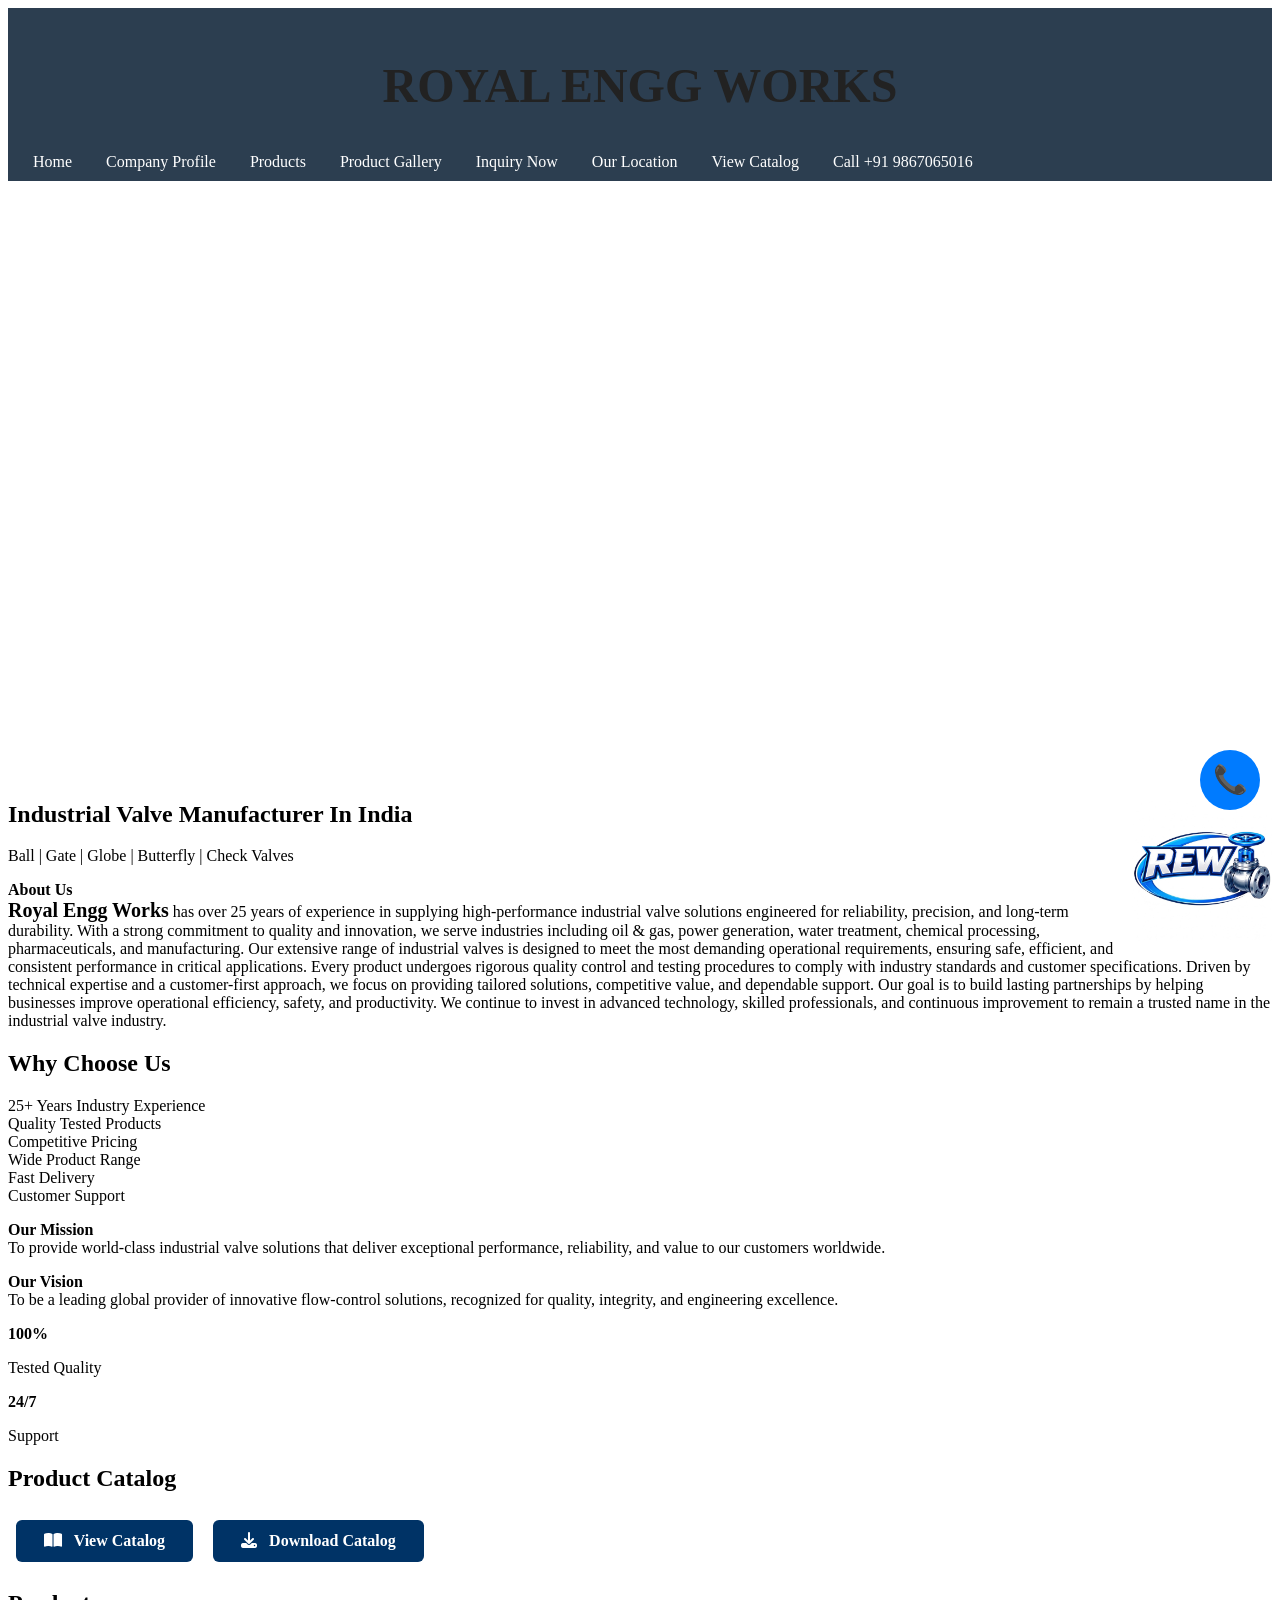
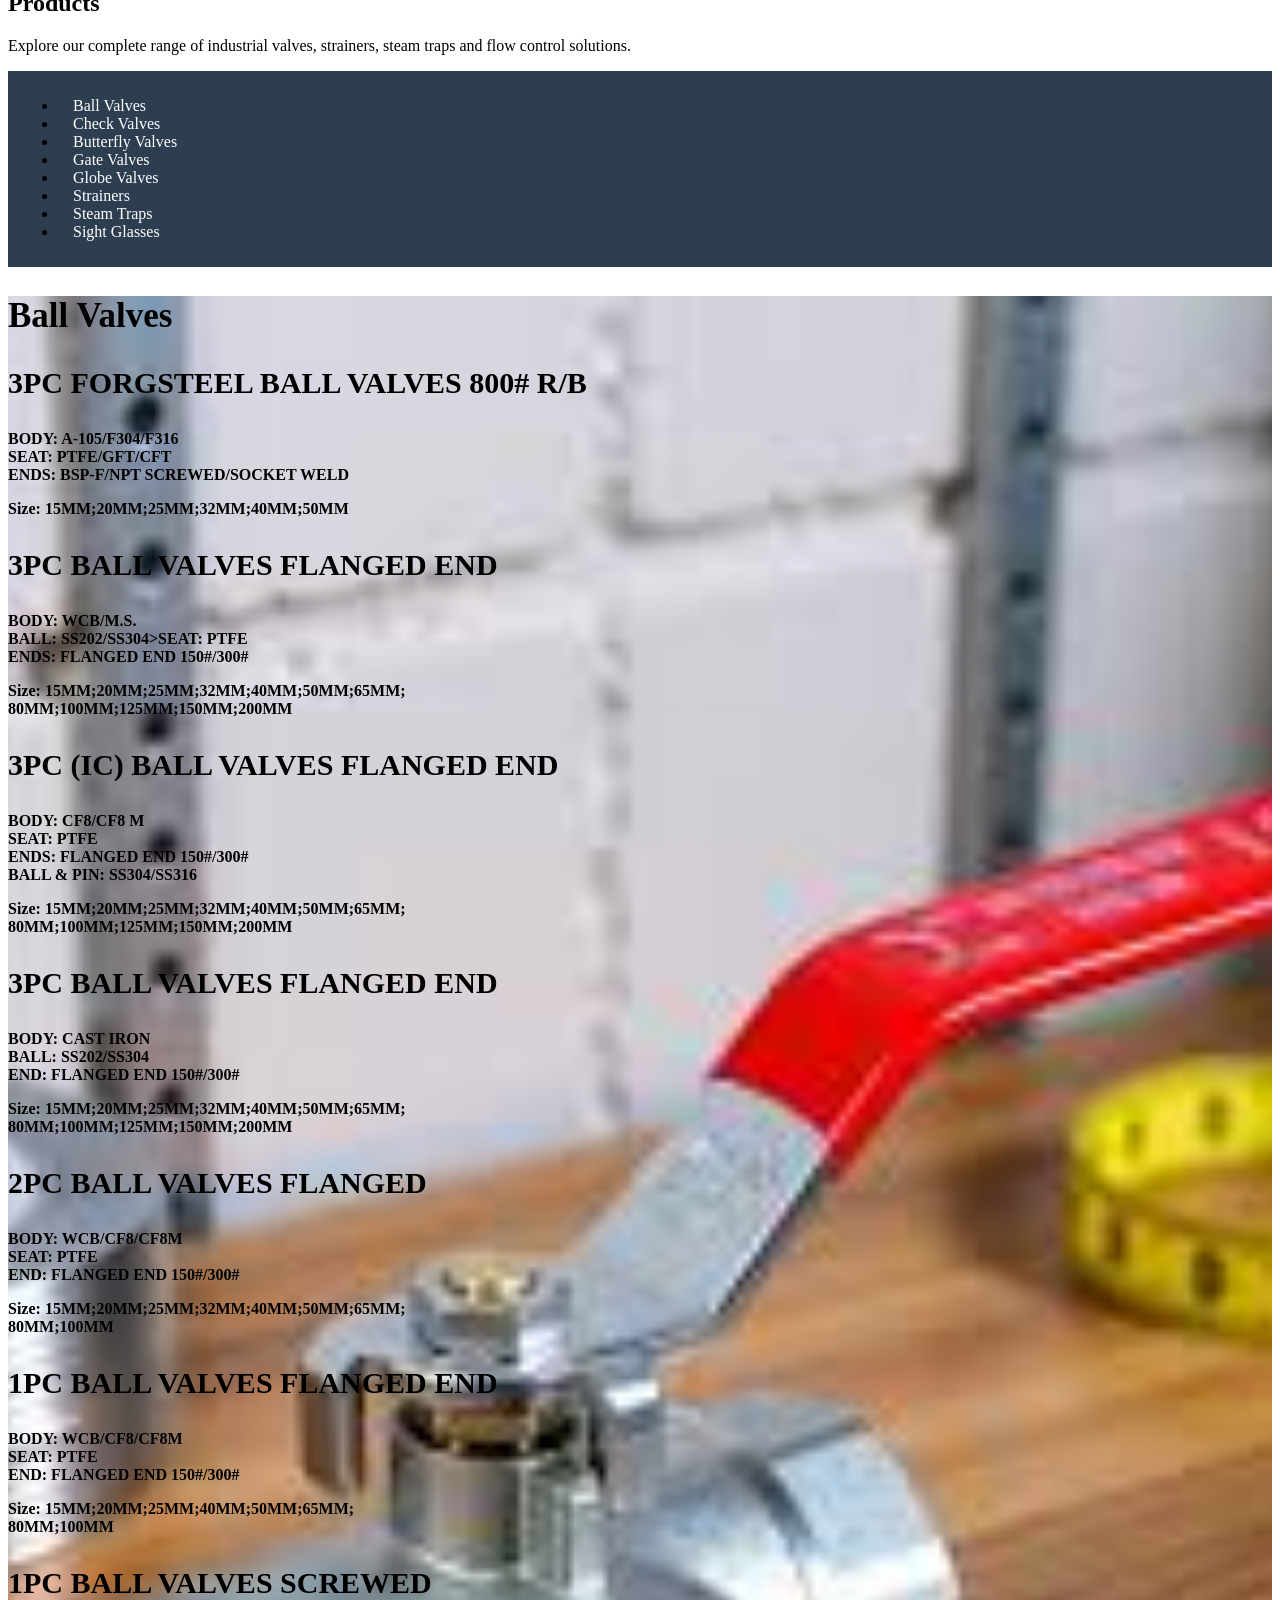
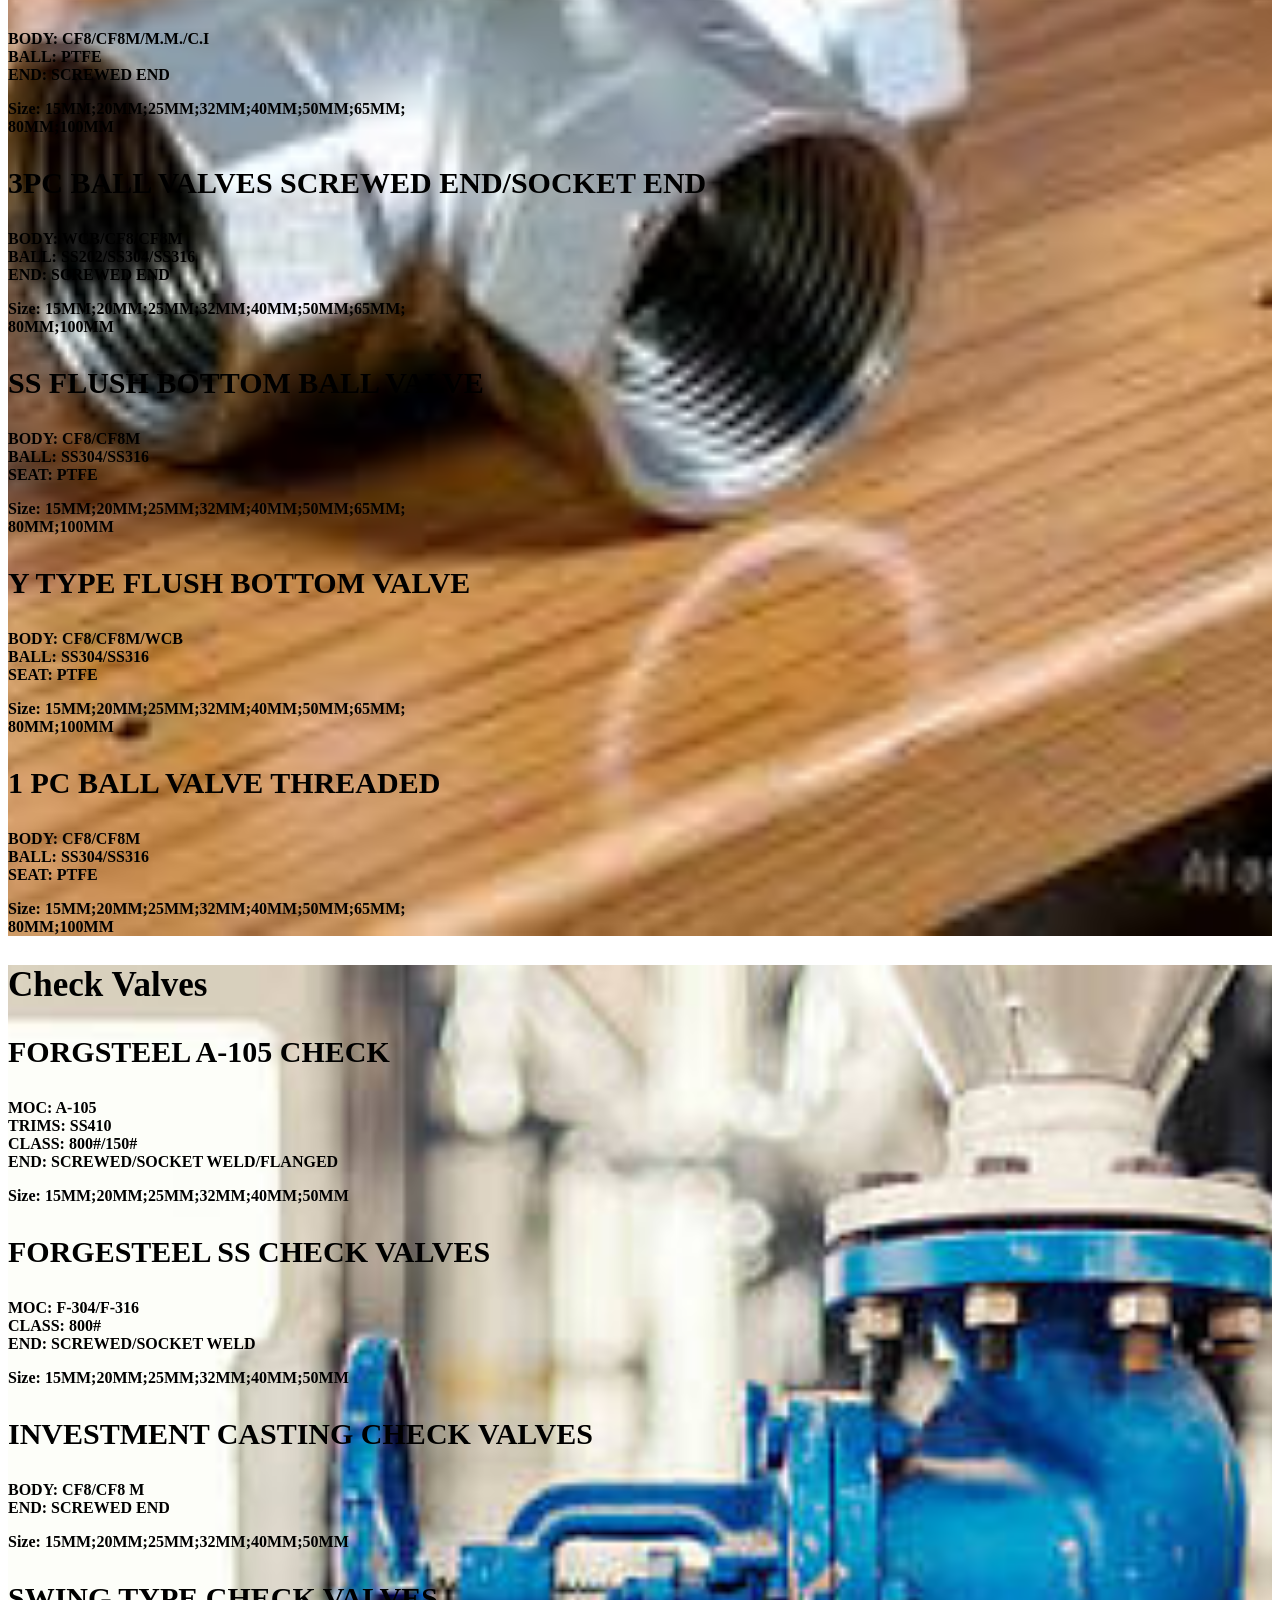
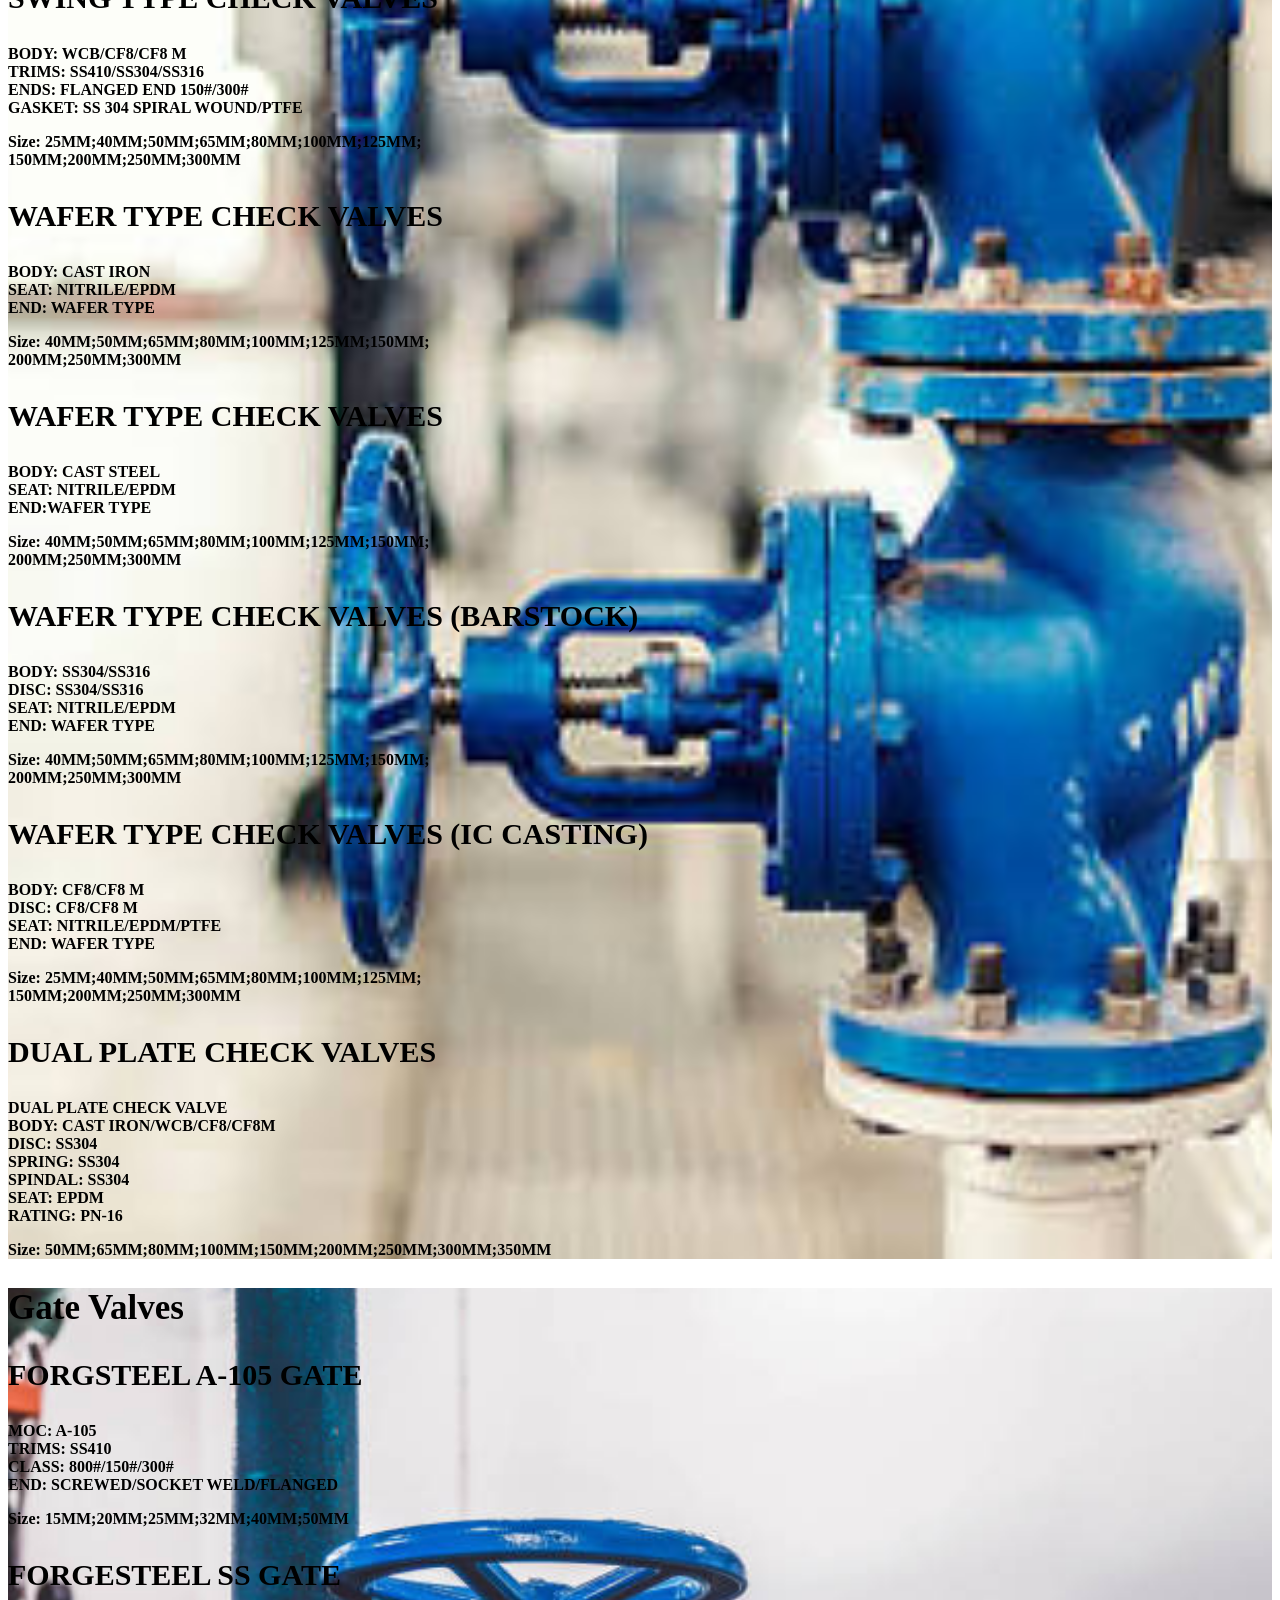
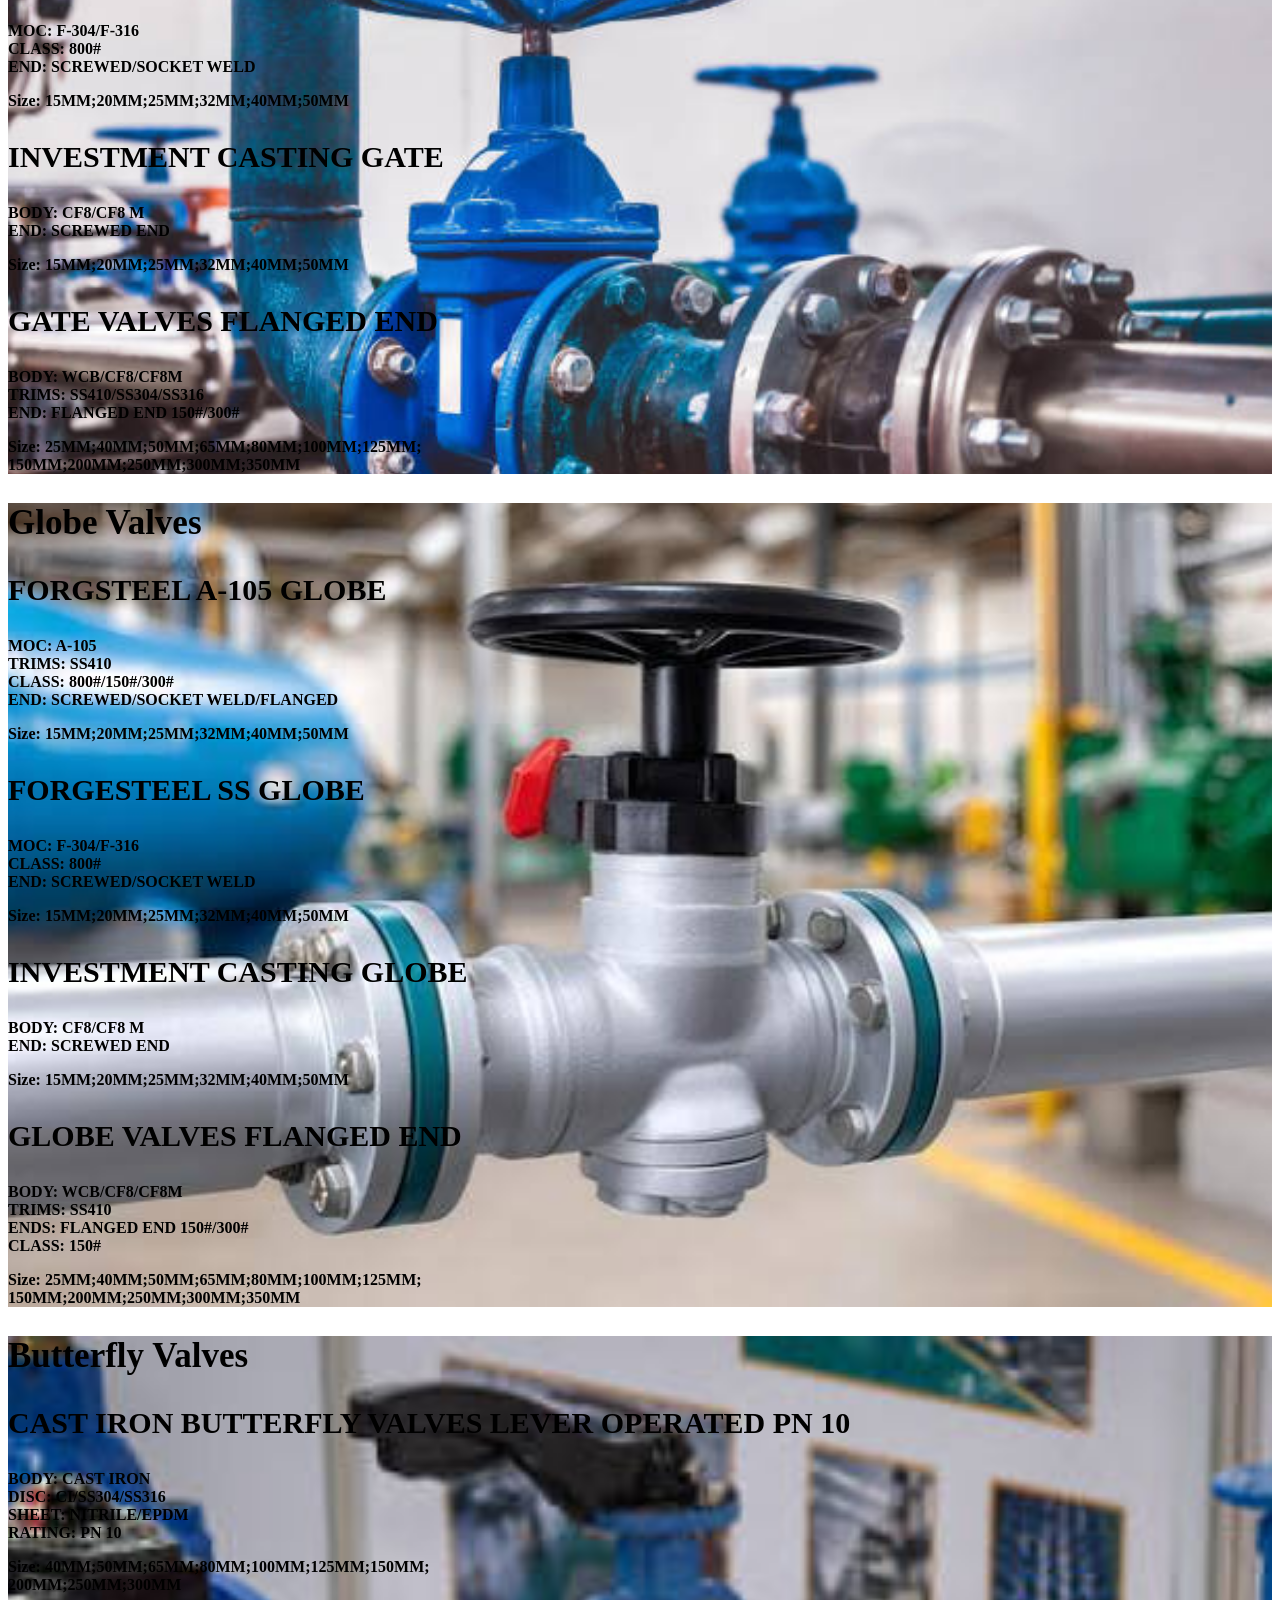
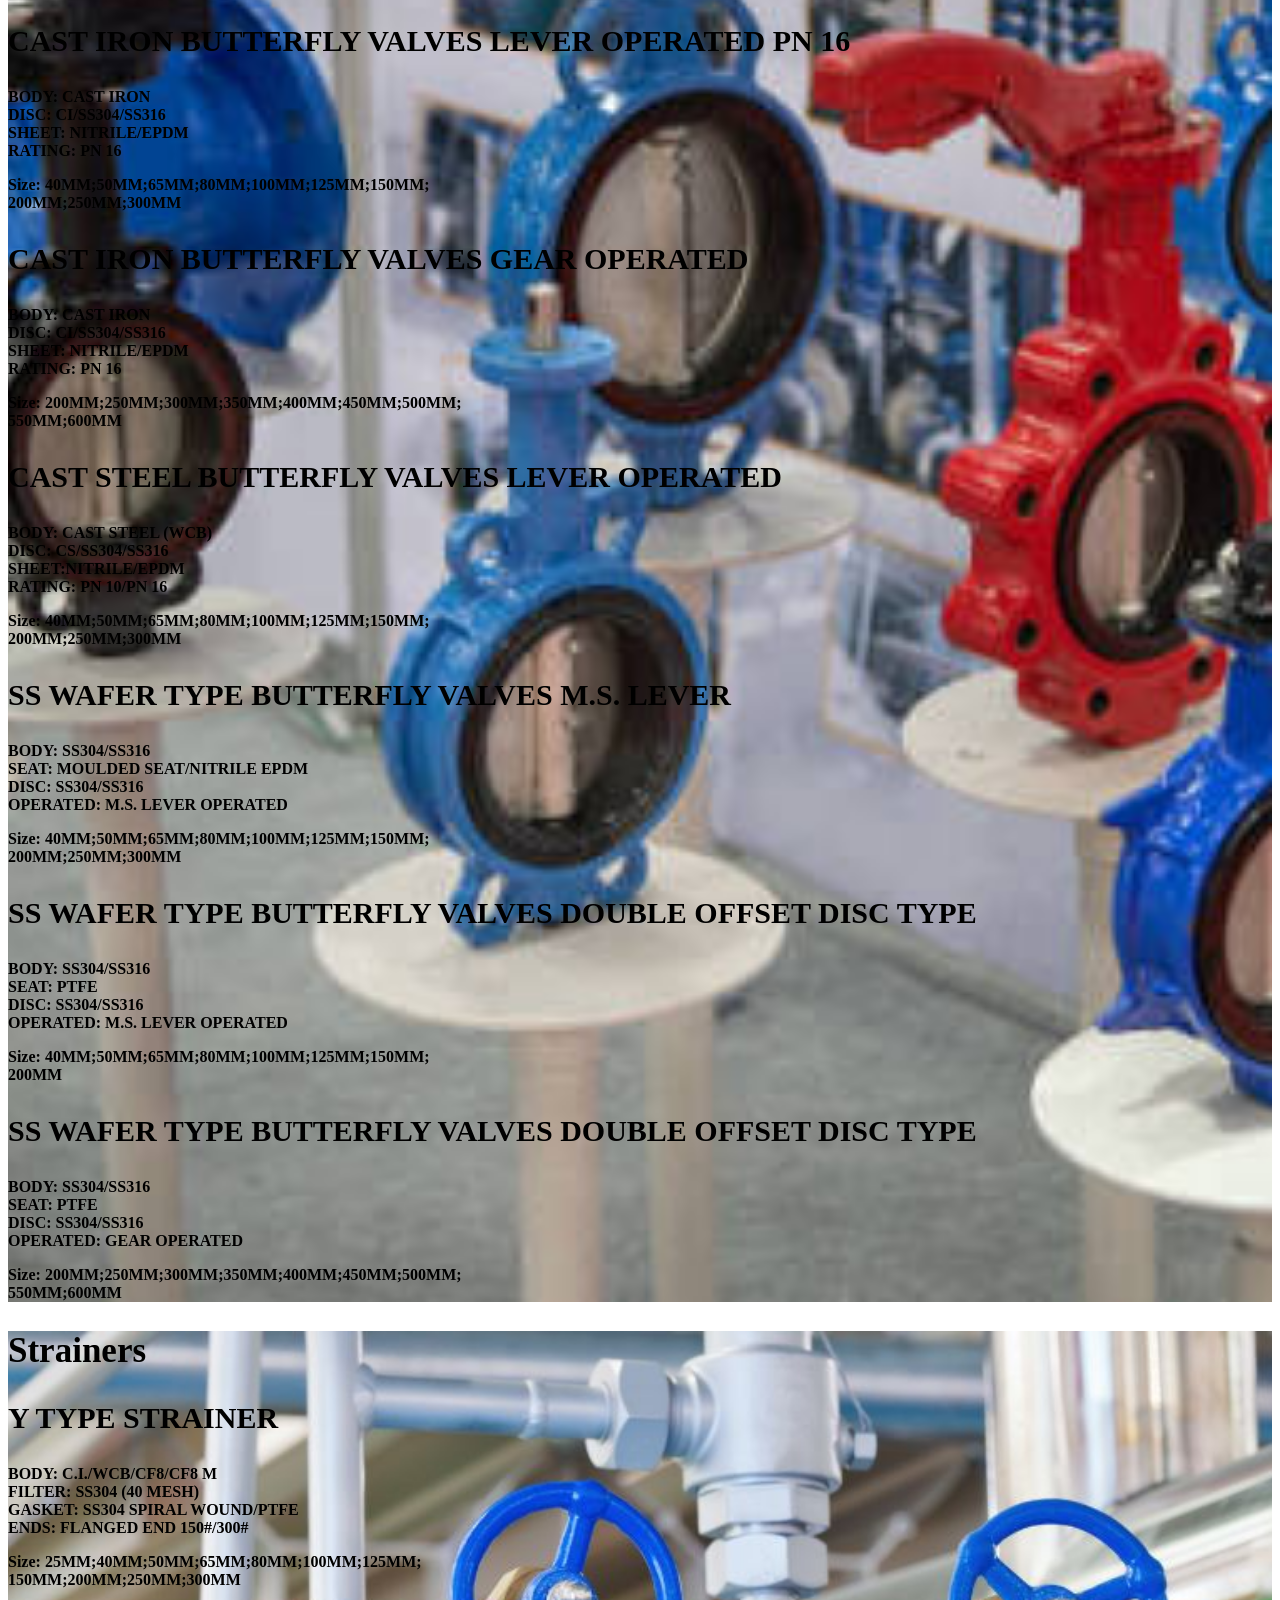
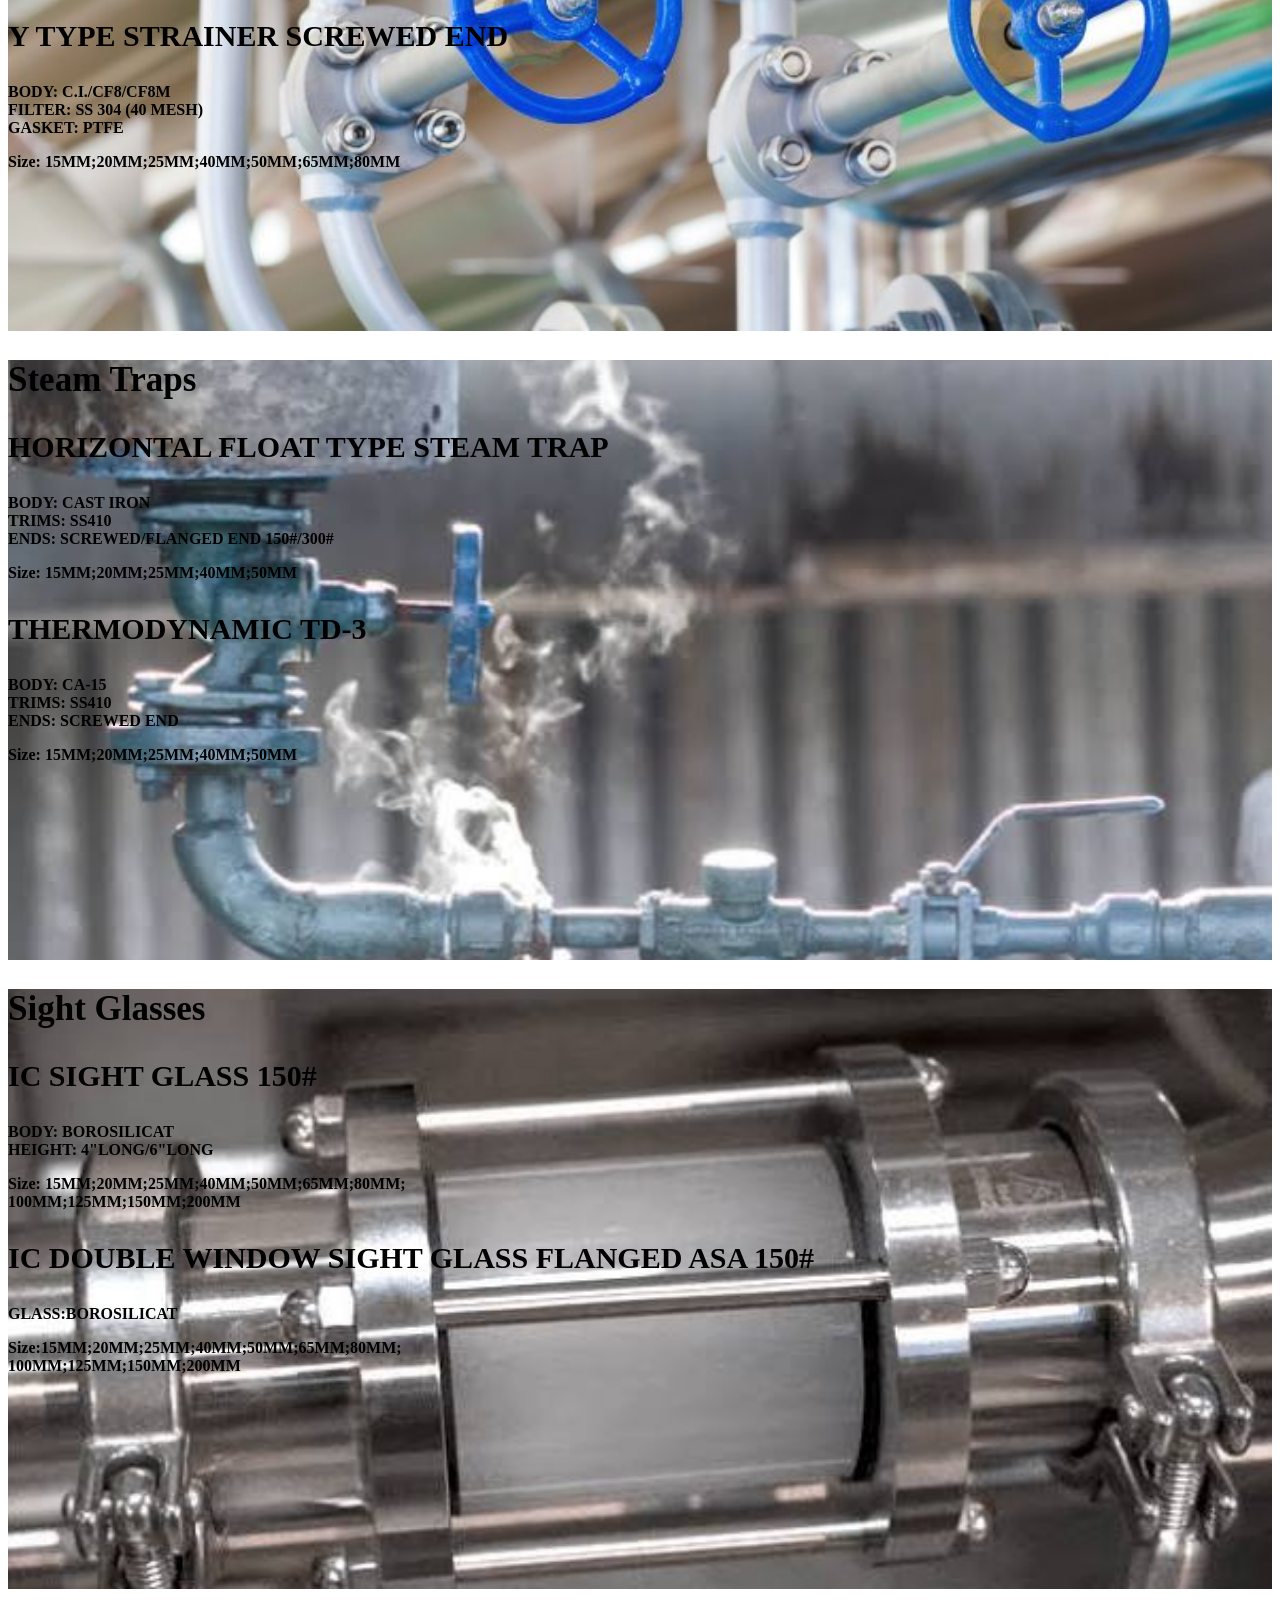
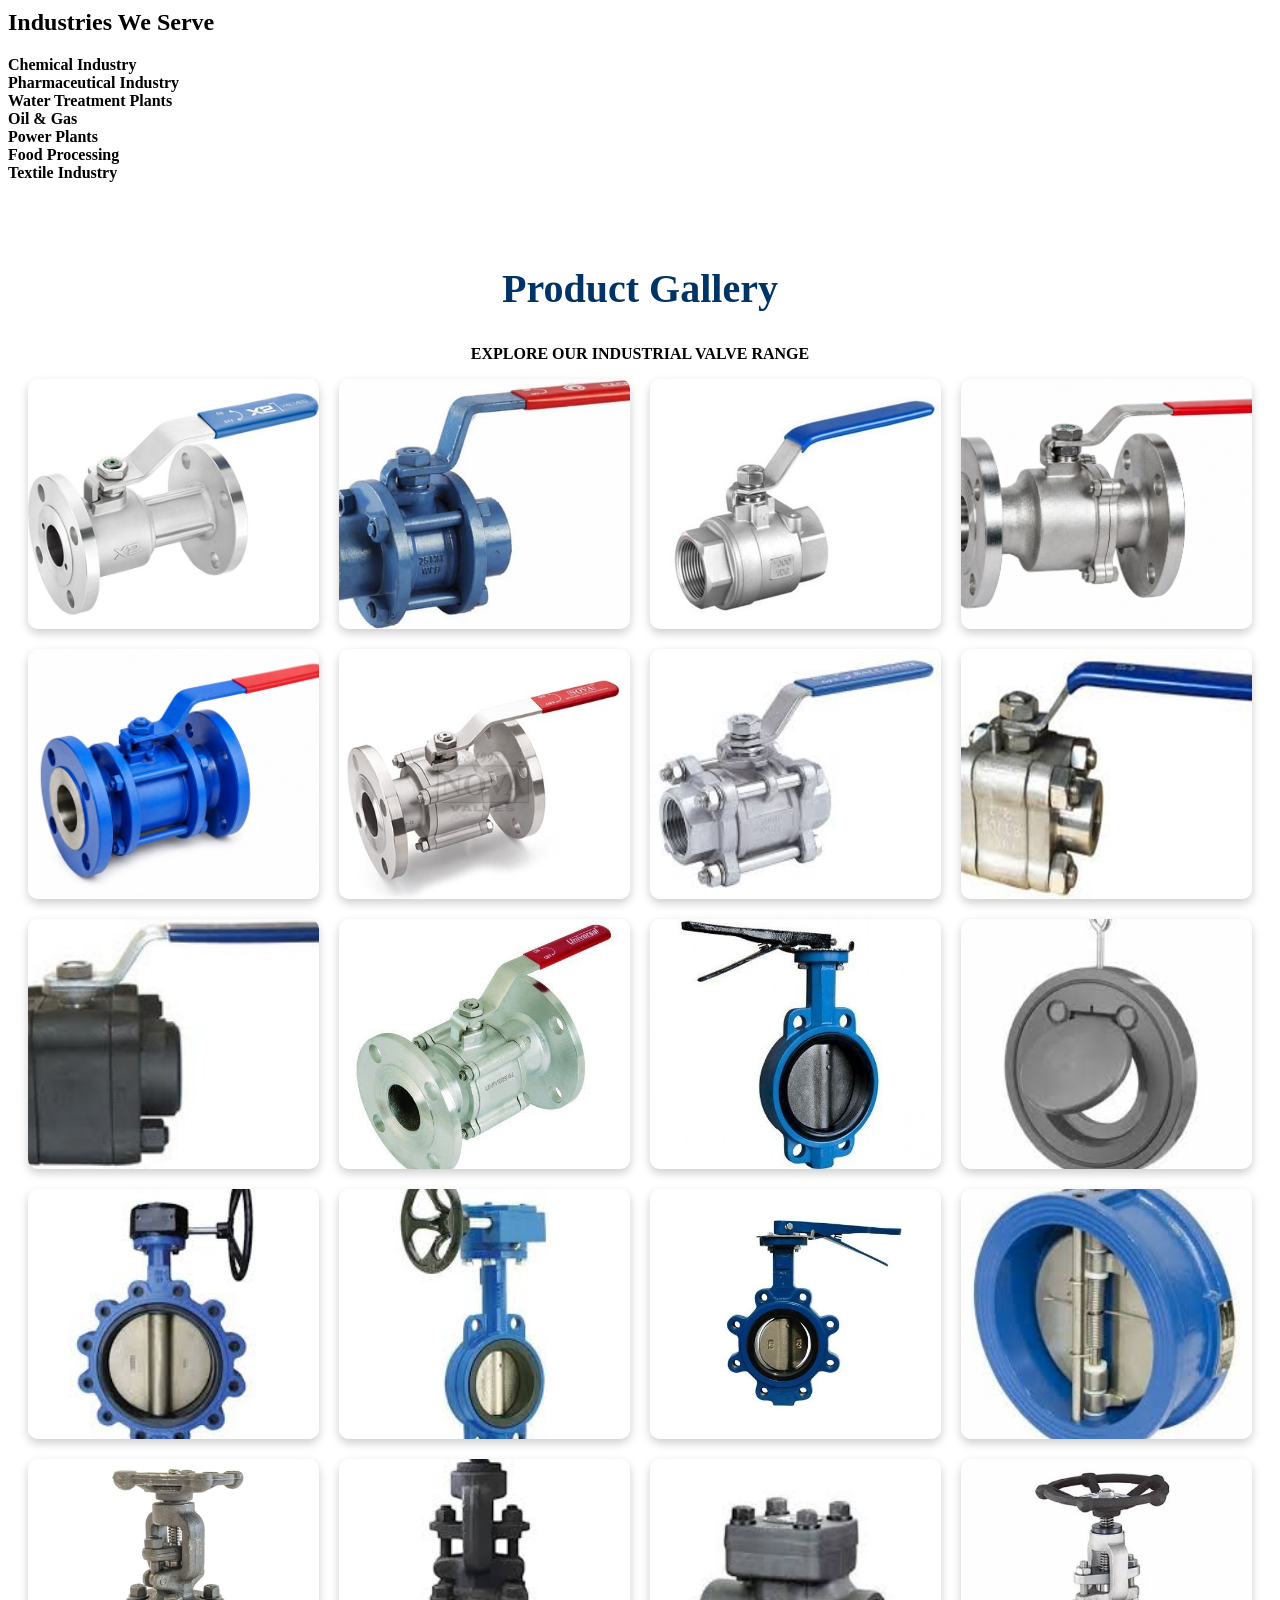
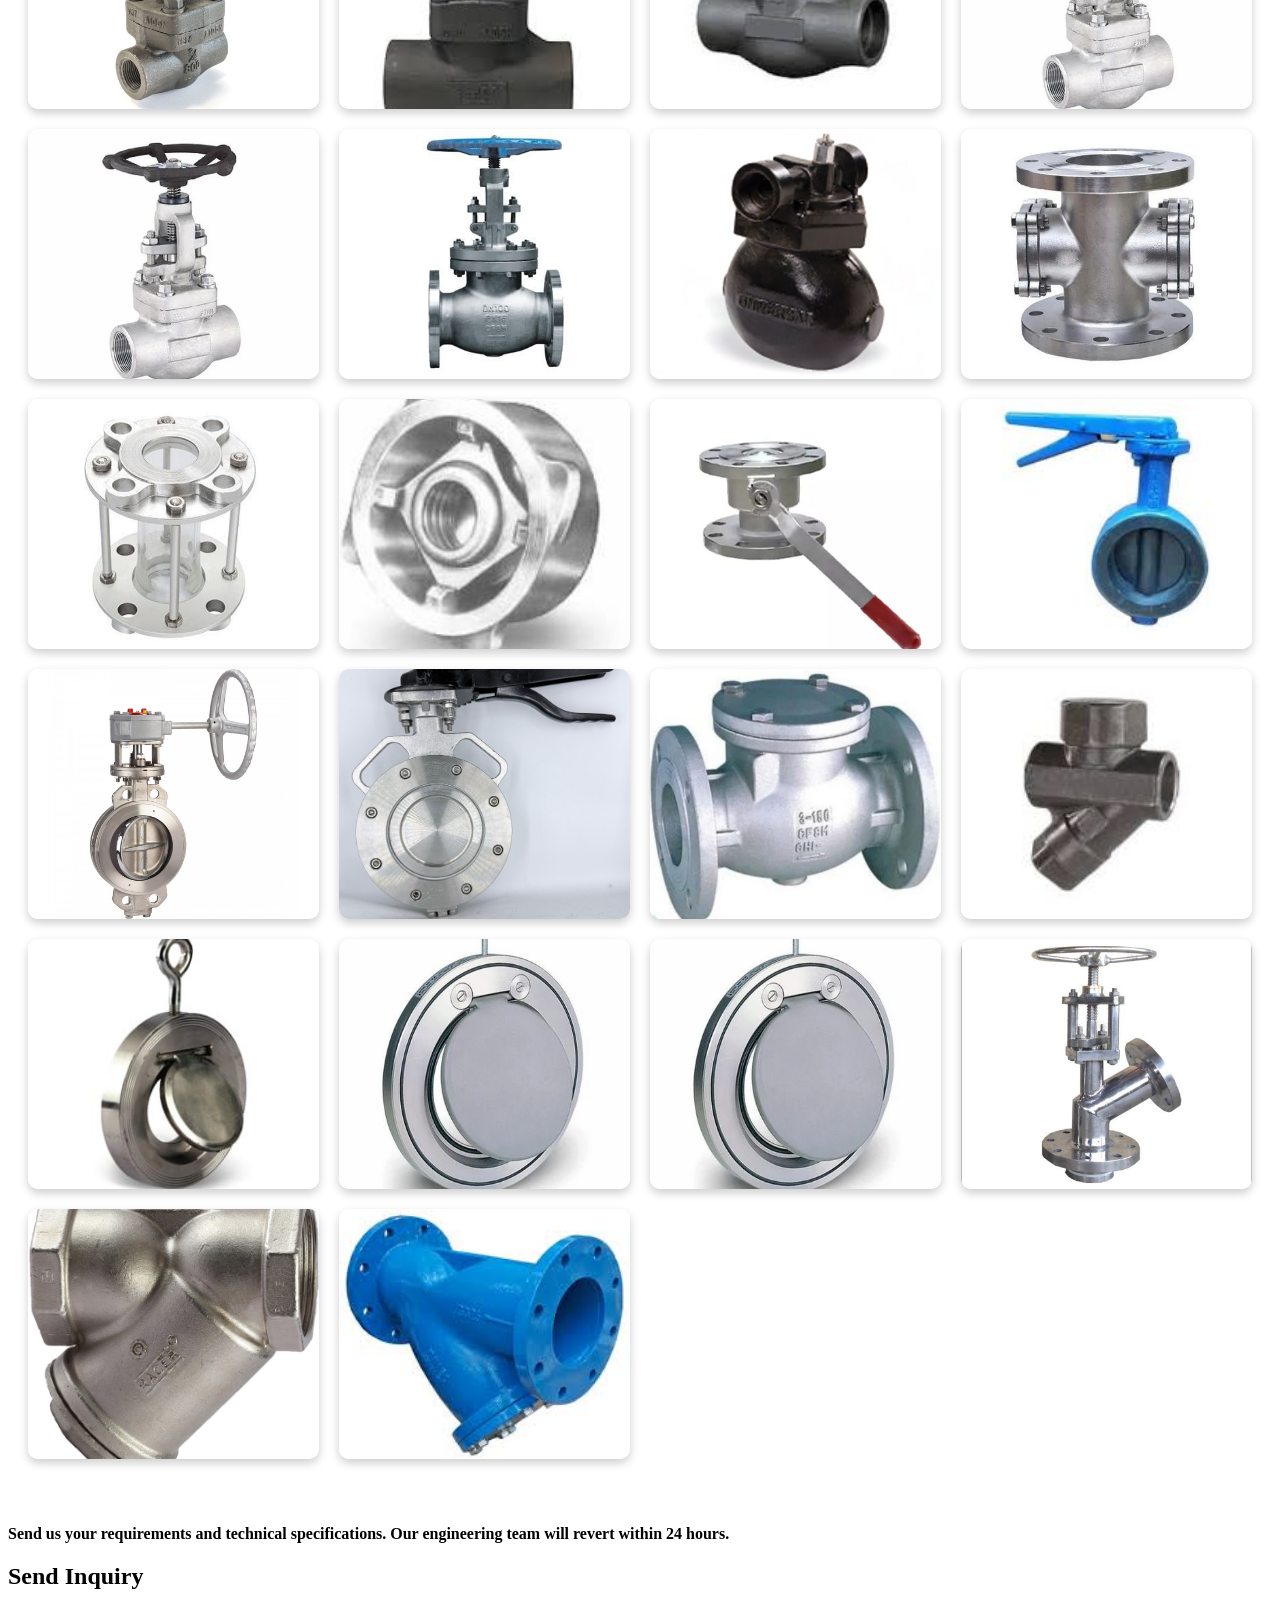
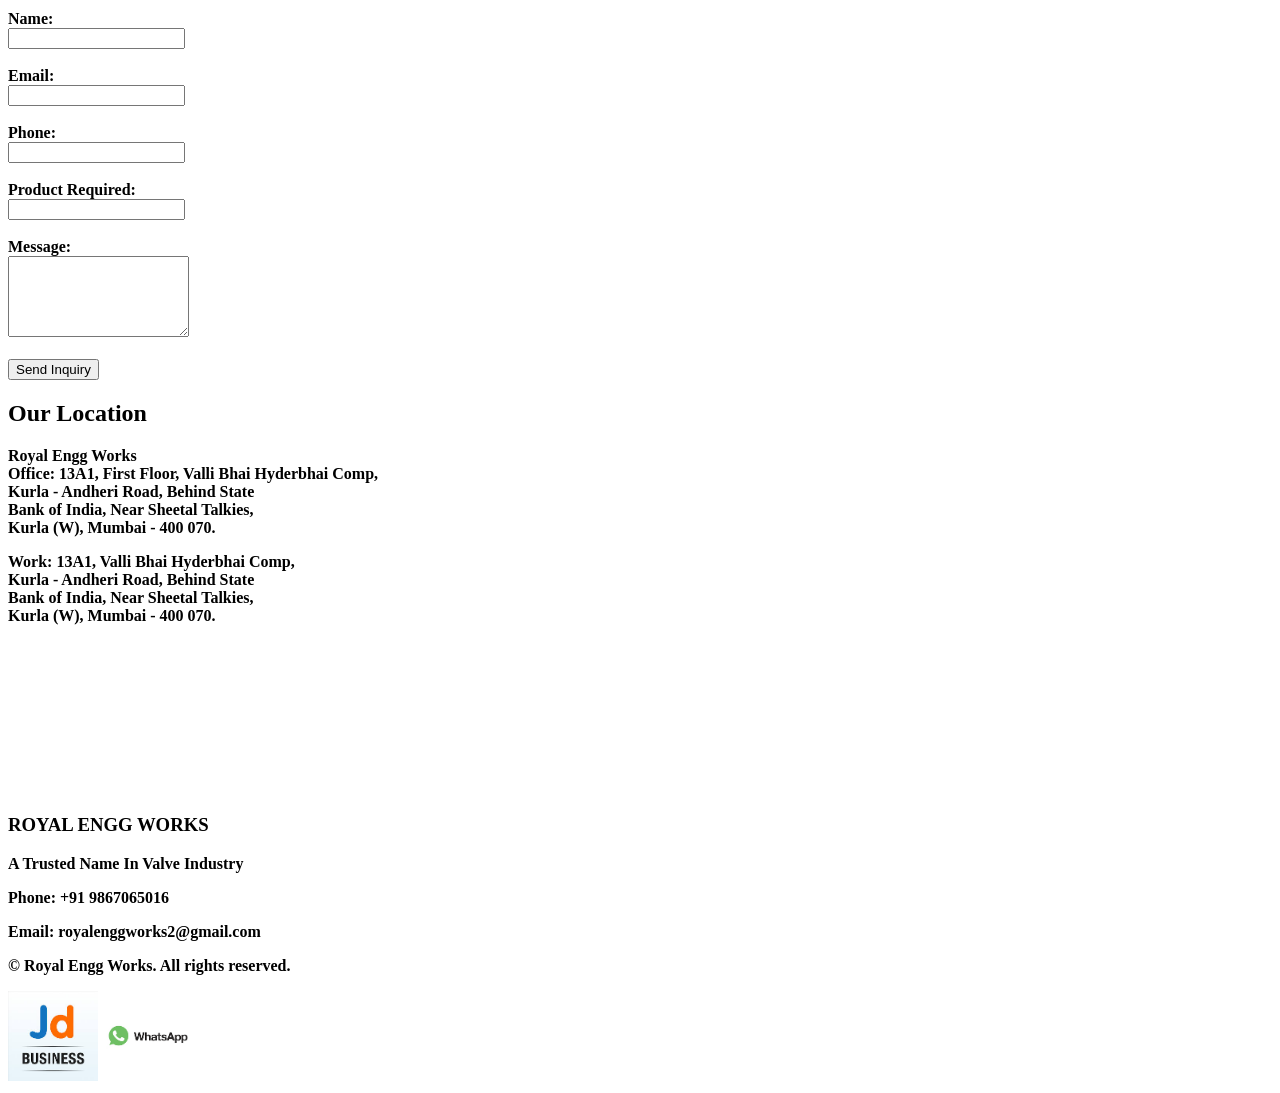
==== company website 2.html @ eeb3edbb "Add files via upload" ====
<!DOCTYPE html>
<html lang="en">
<head>
    <meta charset="UTF-8">
    <meta name="viewport" content="width=device-width, initial-scale=1.0">
    <!-- SEO Ready Meta Tags -->
    <title>Royal Engg Works | Ball,Gate,Globe,Butterfly & Check Valves Manufacturer & Supplier Mumbai</title>
	<link rel="stylesheet" href="style.css">
	<link rel="stylesheet" href="https://cdnjs.cloudflare.com/ajax/libs/font-awesome/6.7.2/css/all.min.css">
    <meta name="description" content="Royal Engg Works manufactures high-performance industrial valves including Ball, Gate, Globe, and Check valves. Contact us at +91 9867065016.">
	<meta name="keywords" content="Industrial Valves, Ball Valve, Gate Valve, Globe Valve, Check Valve, Butterfly Valve, Mumbai, India">
    <!-- Clean font for engineering & corporate sites -->
    <link href="https://fonts.googleapis.com/css2?family=Cabinet+Grotesk:wght@700&family=Inter:wght@400;500;600&display=swap" rel="stylesheet">
</head>
    <script>
function sendWhatsApp() {

    var name = document.getElementById("name").value;
    var email = document.getElementById("email").value;
    var phone = document.getElementById("phone").value;
    var product = document.getElementById("product").value;
    var message = document.getElementById("message").value;

    var text =
    "Royal Engg Works Inquiry%0A%0A" +
    "Name: " + name + "%0A" +
    "Email: " + email + "%0A" +
    "Phone: " + phone + "%0A" +
    "Product: " + product + "%0A" +
    "Message: " + message;

    window.open(
    "https://wa.me/919867065016?text=" + text,
    "_blank"
    );
}
</script>
<body>

    <!-- Header / Navigation -->
    <nav>
	<h2 style="color:#222222; text-align:center; font-size:48px">ROYAL ENGG WORKS</h2>
            <a href="#home">Home</a>
			<a href="#company-profile">Company Profile</a>
            <a href="#products">Products</a>
			<a href="#product-gallery">Product Gallery</a>
            <a href="#inquiry">Inquiry Now</a>
			<a href="#location">Our Location</a>
			<a href="#catalog" class="btn-primary">View Catalog</a>
			<a href="tel:+919867065016" class="btn-secondary">Call +91 9867065016</a>
		</ul><br>
    </nav>
	<section id="home" class="hero-slider">
	 <h1> INDUSTRIAL VALVES</h1>
    </section>

    <!-- Modern Hero Homepage Section -->
    <header id="company-profile" class="profile-section">
        <div class="profile-text">
		<img src="logo.jpg" alt="REW Valve Logo" class="logo" align="right" width="140" height="auto" >
				<h2>Industrial Valve Manufacturer In India</h2>
				<p>Ball | Gate | Globe | Butterfly | Check Valves</p>
                <p><b>About Us</b><br>

                <b style="font-size:20px">Royal Engg Works</b> has over 25 years of experience in supplying high-performance industrial valve solutions engineered for reliability, precision, and long-term durability. With a strong commitment to quality and innovation, we serve industries including oil & gas, power generation, water treatment, chemical processing, pharmaceuticals, and manufacturing.

                 Our extensive range of industrial valves is designed to meet the most demanding operational requirements, ensuring safe, efficient, and consistent performance in critical applications. Every product undergoes rigorous quality control and testing procedures to comply with industry standards and customer specifications.

                 Driven by technical expertise and a customer-first approach, we focus on providing tailored solutions, competitive value, and dependable support. Our goal is to build lasting partnerships by helping businesses improve operational efficiency, safety, and productivity.

                 We continue to invest in advanced technology, skilled professionals, and continuous improvement to remain a trusted name in the industrial valve industry.</p>

                <h2>Why Choose Us</h2>
				<div class="stats">
                <div>25+ Years Industry Experience</div>
                <div>Quality Tested Products</div>
                <div>Competitive Pricing</div>
                <div>Wide Product Range</div>
                <div>Fast Delivery</div>
                <div>Customer Support</div>
				</div>
				
                <p><b>Our Mission</b><br>

                 To provide world-class industrial valve solutions that deliver exceptional performance, reliability, and value to our customers worldwide.</p>

                <p><b>Our Vision</b><br>

                 To be a leading global provider of innovative flow-control solutions, recognized for quality, integrity, and engineering excellence.
                </p>
				 <div class="stats-grid">
                    <div class="stat-card"><strong>100%</strong><p>Tested Quality</p></div>
                    <div class="stat-card"><strong>24/7</strong><p>Support</p></div>
                </div>
		</div>
	</header>
	<section id="catalog">
	<h2>Product Catalog</h2>
	<a href="CATALOGUE.pdf" target="_blank" class="catalog-btn">
    <i class="fa-solid fa-book-open"></i> View Catalog
    </a>

    <a href="CATALOGUE.pdf" download class="catalog-btn">
    <i class="fa-solid fa-download"></i> Download Catalog
    </a>
	</section>
	<!-- Products Section -->
	<section id="products" class="products-section">
	    <div class="products-text">
		    <h2>Products</h2>
			<p>Explore our complete range of industrial valves, strainers, steam traps and flow control solutions.</p>
	<nav class="navbar">
        <ul class="nav-links">
            <li><a href="#ball-valves">Ball Valves</a></li>
            <li><a href="#check-valves">Check Valves</a></li>
            <li><a href="#butterfly-valves">Butterfly Valves</a></li>
            <li><a href="#gate-valves">Gate Valves</a></li>
			<li><a href="#globe-valves">Globe Valves</a></li>
			<li><a href="#strainers">Strainers</a></li>
			<li><a href="#steam-traps">Steam Traps</a></li>
			<li><a href="#sight-glasses">Sight Glasses</a></li>
		</ul>
	</nav>
	    </div>
	</section>

    <!-- Ball Valves Section -->
	<section id="ball-valves" class="valves-section"> 
	    <div class="valves-text">
		    <h2 style="font-size:35px">Ball Valves</h2>
                <!-- Product 1 -->
				<div class="product-card">
                    <h3 style="font-size:30px">3PC FORGSTEEL BALL VALVES 800# R/B</h3>
                    <p><b>BODY: A-105/F304/F316<br>SEAT: PTFE/GFT/CFT<br>ENDS: BSP-F/NPT SCREWED/SOCKET WELD</b></p>
                    <span class="spec-tag"><b>Size: 15MM;20MM;25MM;32MM;40MM;50MM</b></span>
                </div>
                <!-- Product 2 -->
                <div class="product-card">
                    <h3 style="font-size:30px">3PC BALL VALVES FLANGED END</h3>
                    <p><b>BODY: WCB/M.S.<br>BALL: SS202/SS304><b>SEAT: PTFE<br>ENDS: FLANGED END 150#/300#</b></p>
                    <span class="spec-tag"><b>Size: 15MM;20MM;25MM;32MM;40MM;50MM;65MM;<br>80MM;100MM;125MM;150MM;200MM</b></span>
                </div>
                <!-- Product 3 -->
                <div class="product-card">
                    <h3 style="font-size:30px">3PC (IC) BALL VALVES FLANGED END</h3>
                    <p><b>BODY: CF8/CF8 M<br>SEAT: PTFE<br>ENDS: FLANGED END 150#/300#<br>BALL & PIN: SS304/SS316</b></p>
                    <span class="spec-tag"><b>Size: 15MM;20MM;25MM;32MM;40MM;50MM;65MM;<br>80MM;100MM;125MM;150MM;200MM</b></span>
                </div>
				<!-- Product 4 -->
				<div class="product-card">
					<h3 style="font-size:30px">3PC BALL VALVES FLANGED END</h3>
					<p><b>BODY: CAST IRON<br>BALL: SS202/SS304<br>END: FLANGED END 150#/300#</b></p>
					<span class="spec-tag"><b>Size: 15MM;20MM;25MM;32MM;40MM;50MM;65MM;<br>80MM;100MM;125MM;150MM;200MM</b></span>
                </div>
				<!-- product 5 -->
				<div class="product-card">
				    <h3 style="font-size:30px">2PC BALL VALVES FLANGED</h3>
					<p><b>BODY: WCB/CF8/CF8M<br>SEAT: PTFE<br>END: FLANGED END 150#/300#</b></p>
					<span class="spec-tag"><b>Size: 15MM;20MM;25MM;32MM;40MM;50MM;65MM;<br>80MM;100MM</b></span>
				</div>
				<!-- product 6 -->
				<div class="product-card">
					<h3 style="font-size:30px">1PC BALL VALVES FLANGED END</h3>
					<p><b>BODY: WCB/CF8/CF8M<br>SEAT: PTFE<br>END: FLANGED END 150#/300#</b></p>
					<span class="spec-tag"><b>Size: 15MM;20MM;25MM;40MM;50MM;65MM;<br>80MM;100MM</b></span>
				</div>
				<!--product 7 -->
				<div class="product-card">
					<h3 style="font-size:30px">1PC BALL VALVES SCREWED</h3>
					<p><b>BODY: CF8/CF8M/M.M./C.I<br>BALL: PTFE<br>END: SCREWED END</b></p>
					<span class="spec-tag"><b>Size: 15MM;20MM;25MM;32MM;40MM;50MM;65MM;<br>80MM;100MM</b></span>
				</div>
				<!-- product 8 -->
				<div class="product-card">
					<h3 style="font-size:30px">3PC BALL VALVES SCREWED END/SOCKET END</h3>
					<p>BODY: WCB/CF8/CF8M<br>BALL: SS202/SS304/SS316<br>END: SCREWED END</b></p>
					<span class="span-tag"><b>Size: 15MM;20MM;25MM;32MM;40MM;50MM;65MM;<br>80MM;100MM</b></span>
				</div>
				<!-- product 9 -->
				<div class="product-card">
					<h3 style="font-size:30px">SS FLUSH BOTTOM BALL VALVE</h3>
					<p><b>BODY: CF8/CF8M<br>BALL: SS304/SS316<br>SEAT: PTFE</b></p>
					<span class="spen-tag"><b>Size: 15MM;20MM;25MM;32MM;40MM;50MM;65MM;<br>80MM;100MM</b></span>
				</div>
				<!-- product 10 -->
				<div class="product-card">
					<h3 style="font-size:30px">Y TYPE FLUSH BOTTOM VALVE</h3>
					<p><b>BODY: CF8/CF8M/WCB<br>BALL: SS304/SS316<br>SEAT: PTFE</b></p>
					<span class="spen-tag"><b>Size: 15MM;20MM;25MM;32MM;40MM;50MM;65MM;<br>80MM;100MM</b></span>
				</div>
				<!-- product 11 -->
				<div class="product-card">
					<h3 style="font-size:30px">1 PC BALL VALVE THREADED</h3>
					<p><b>BODY: CF8/CF8M<br>BALL: SS304/SS316<br>SEAT: PTFE</b></p>
					<span class="spen-tag"><b>Size: 15MM;20MM;25MM;32MM;40MM;50MM;65MM;<br>80MM;100MM</b></span>
				</div>
		</div>
	</section>
	<!-- Check Valves Section -->
	<section id="check-valves" class="valves-section">
	    <div class="valves-text">
            <h2 style="font-size:35px">Check Valves</h2>		
				 <!-- product 1 -->
				<div class="product-card">
					<h3 style="font-size:30px">FORGSTEEL A-105 CHECK</h3>
					<p><b>MOC: A-105<br>TRIMS: SS410<br>CLASS: 800#/150#<br>END: SCREWED/SOCKET WELD/FLANGED</b></p>
					<span class="spec-tag"><b>Size: 15MM;20MM;25MM;32MM;40MM;50MM</b></span>
				</div>
				<!-- product 2 -->
				<div class="product-card">
					<h3 style="font-size:30px">FORGESTEEL SS CHECK VALVES</h3>
					<p><b>MOC: F-304/F-316<br>CLASS: 800#<br><b>END: SCREWED/SOCKET WELD</b></p>
					<span class="spec-tag"><b>Size: 15MM;20MM;25MM;32MM;40MM;50MM</b></span>
				</div>
				<!--product 3-->
				<div class="product-card">
					<h3 style="font-size:30px">INVESTMENT CASTING CHECK VALVES</h3>
					<p><b>BODY: CF8/CF8 M<br>END: SCREWED END</b></p>
					<span class="spec-tag"><b>Size:</b> 15MM;20MM;25MM;32MM;40MM;50MM</span>
				</div><!-- product-4 -->
				<div class="product-card">
					<h3 style="font-size:30px">SWING TYPE CHECK VALVES</h3>
					<p><b>BODY: WCB/CF8/CF8 M<br>TRIMS: SS410/SS304/SS316<br>ENDS: FLANGED END 150#/300#<br>GASKET: SS 304 SPIRAL WOUND/PTFE</b></p>
					<span class="spec-tag"><b>Size: 25MM;40MM;50MM;65MM;80MM;100MM;125MM;<br>150MM;200MM;250MM;300MM</b></span>
				</div>
				<!-- product 5 -->
				<div class="product-card">
					<h3 style="font-size:30px">WAFER TYPE CHECK VALVES</h3>
					<p><b>BODY: CAST IRON<br>SEAT: NITRILE/EPDM<br>END: WAFER TYPE</b></p>
					<span class="spec-tag"><b>Size: 40MM;50MM;65MM;80MM;100MM;125MM;150MM;<br>200MM;250MM;300MM</b></span>
				</div>
				<!-- product 6 -->
				<div class="product-card">
					<h3 style="font-size:30px">WAFER TYPE CHECK VALVES</h3>
					<p><b>BODY: CAST STEEL<br>SEAT: NITRILE/EPDM<br>END:WAFER TYPE</b></p>
					<span class="spec-tag"><b>Size: 40MM;50MM;65MM;80MM;100MM;125MM;150MM;<br>200MM;250MM;300MM</b></span>
				</div>
				<!-- product 7 -->
				<div class="product-card">
					<h3 style="font-size:30px">WAFER TYPE CHECK VALVES (BARSTOCK) </h3>
					<p><b>BODY: SS304/SS316<br>DISC: SS304/SS316<br>SEAT: NITRILE/EPDM<br>END: WAFER TYPE</b></p>
					<span class="spec-tag"><b>Size: 40MM;50MM;65MM;80MM;100MM;125MM;150MM;<br>200MM;250MM;300MM</b></span>
				</div>
				<!-- product 8 -->
				<div class="product-card">
					<h3 style="font-size:30px">WAFER TYPE CHECK VALVES (IC CASTING) </h3>
					<p><b>BODY: CF8/CF8 M<br>DISC: CF8/CF8 M<br>SEAT: NITRILE/EPDM/PTFE<br>END: WAFER TYPE</b></p>
					<span class="spec-tag"><b>Size: 25MM;40MM;50MM;65MM;80MM;100MM;125MM;<br>150MM;200MM;250MM;300MM</b></span>
				</div>
				<!-- product 8 -->
				<div class="product-card">
				    <h3 style="font-size:30px">DUAL PLATE CHECK VALVES</h3>
					<p><b> DUAL PLATE CHECK VALVE<br>BODY: CAST IRON/WCB/CF8/CF8M<br>DISC: SS304<br>SPRING: SS304<br>SPINDAL: SS304<br>SEAT: EPDM<br>RATING: PN-16</b></p>
					<span class="span-tag"><b>Size:  50MM;65MM;80MM;100MM;150MM;200MM;250MM;300MM;350MM</b></span>
				</div>
		</div>
	</section>
	<!-- Gate Valves -->
	<section id="gate-valves" class="valves-section">
	    <div class="valves-text">
		    <h2 style="font-size:35px">Gate Valves</h2>
				<!-- product 1 -->
				<div class="product-card">
					<h3 style="font-size:30px">FORGSTEEL A-105 GATE</h3>
					<p><b>MOC: A-105<br>TRIMS: SS410<br>CLASS: 800#/150#/300#<br>END: SCREWED/SOCKET WELD/FLANGED</b></p>
					<span class="spec-tag"><b>Size: 15MM;20MM;25MM;32MM;40MM;50MM</b></span>
				</div>
				<!-- product 2 -->
				<div class="product-card">
					<h3 style="font-size:30px">FORGESTEEL SS GATE</h3>
					<p><b>MOC: F-304/F-316<br>CLASS: 800#<br>END: SCREWED/SOCKET WELD</b></p>
					<span class="spec-tag"><b>Size: 15MM;20MM;25MM;32MM;40MM;50MM</b></span>
				</div>
				<!--product 3-->
				<div class="product-card">
					<h3 style="font-size:30px">INVESTMENT CASTING GATE</h3>
					<p><b>BODY: CF8/CF8 M<br>END: SCREWED END</b></p>
					<span class="spec-tag"><b>Size: 15MM;20MM;25MM;32MM;40MM;50MM</b></span>
				</div>
				<!-- product 4 -->
				<div class="product-card">
					<h3 style="font-size:30px">GATE VALVES FLANGED END</h3>
					<p><b>BODY: WCB/CF8/CF8M<br>TRIMS: SS410/SS304/SS316<br>END: FLANGED END 150#/300#</b></p>
					<span class="spec-tag"><b>Size: 25MM;40MM;50MM;65MM;80MM;100MM;125MM;<br>150MM;200MM;250MM;300MM;350MM</b></span>
				</div>
		</div>
	</section>
	<!-- Globe Valves -->
	<section id="globe-valves" class="valves-section">
	    <div class="valves-text">
		    <h2 style="font-size:35px">Globe Valves</h2>
		        <!-- product 1 -->
				<div class="product-card">
					<h3 style="font-size:30px">FORGSTEEL A-105 GLOBE</h3>
					<p><b>MOC: A-105<br>TRIMS: SS410<br>CLASS: 800#/150#/300#<br>END: SCREWED/SOCKET WELD/FLANGED</b></p>
					<span class="spec-tag"><b>Size: 15MM;20MM;25MM;32MM;40MM;50MM</b></span>
				</div>
				<!-- product 2 -->
				<div class="product-card">
					<h3 style="font-size:30px">FORGESTEEL SS GLOBE</h3>
					<p><b>MOC: F-304/F-316<br>CLASS: 800#<br>END: SCREWED/SOCKET WELD</b></p>
					<span class="spec-tag"><b>Size: 15MM;20MM;25MM;32MM;40MM;50MM</b></span>
				</div>
				<!--product 3-->
				<div class="product-card">
					<h3 style="font-size:30px">INVESTMENT CASTING GLOBE</h3>
					<p><b>BODY: CF8/CF8 M<br>END: SCREWED END</b></p>
					<span class="spec-tag"><b>Size: 15MM;20MM;25MM;32MM;40MM;50MM</b></span>
				</div>
				<!-- product 4 -->
				<div class="product-card">
					<h3 style="font-size:30px">GLOBE VALVES FLANGED END</h3>
					<p><b>BODY: WCB/CF8/CF8M<br>TRIMS: SS410<br>ENDS: FLANGED END 150#/300#<br>CLASS: 150#</b></p>
					<span class="spec-tag"><b>Size: 25MM;40MM;50MM;65MM;80MM;100MM;125MM;<br>150MM;200MM;250MM;300MM;350MM</b></span>
				</div>
		</div>
	</section>
	<!-- Butterfly Valves Section -->
    <section id="butterfly-valves" class="valves-section">	
	    <div class="valves-text">
		    <h2 style="font-size:35px">Butterfly Valves</h2>
				 <!-- product 1 -->
				<div class="product-card">
					<h3 style="font-size:30px">CAST IRON BUTTERFLY VALVES LEVER OPERATED PN 10</h3>
					<p><b>BODY: CAST IRON<br>DISC: CI/SS304/SS316<br>SHEET: NITRILE/EPDM<br>RATING: PN 10</b></p>
					<span class="spec-tag"><b>Size: 40MM;50MM;65MM;80MM;100MM;125MM;150MM;<br>200MM;250MM;300MM</b></span>
				</div>
				<!-- product 2 -->
				<div class="product-card">
					<h3 style="font-size:30px">CAST IRON BUTTERFLY VALVES LEVER OPERATED PN 16</h3>
					<p><b>BODY: CAST IRON<br>DISC: CI/SS304/SS316<br>SHEET: NITRILE/EPDM<br>RATING: PN 16</b></p>
					<span class="spec-tag"><b>Size: 40MM;50MM;65MM;80MM;100MM;125MM;150MM;<br>200MM;250MM;300MM</b></span>
				</div>
				<!-- product 3 -->
				<div class="product-card">
					<h3 style="font-size:30px">CAST IRON BUTTERFLY VALVES GEAR OPERATED</h3>
					<p><b>BODY: CAST IRON<br>DISC: CI/SS304/SS316<br>SHEET: NITRILE/EPDM<br>RATING: PN 16</b></p>
					<span class="spec-tag"><b>Size: 200MM;250MM;300MM;350MM;400MM;450MM;500MM;<br>550MM;600MM</b></span>
				</div>
				<!-- product 4 -->
				<div class="product-card">
					<h3 style="font-size:30px">CAST STEEL BUTTERFLY VALVES LEVER OPERATED</h3>
					<p><b>BODY: CAST STEEL (WCB) <br>DISC: CS/SS304/SS316<br>SHEET:NITRILE/EPDM<br>RATING: PN 10/PN 16</b></p>
					<span class="spec-tag"><b>Size: 40MM;50MM;65MM;80MM;100MM;125MM;150MM;<br>200MM;250MM;300MM</b></span>
				</div>
				<!-- product 5 -->
				<div class="product-card">
					<h3 style="font-size:30px">SS WAFER TYPE BUTTERFLY VALVES M.S. LEVER</h3>
					<p><b>BODY: SS304/SS316<br>SEAT: MOULDED SEAT/NITRILE EPDM<br>DISC: SS304/SS316<br>OPERATED: M.S. LEVER OPERATED</b></p>
					<span class="spec-tag"><b>Size: 40MM;50MM;65MM;80MM;100MM;125MM;150MM;<br>200MM;250MM;300MM</b></span>
				</div>
				<!-- product 6 -->
				<div class="product-card">
					<h3 style="font-size:30px">SS WAFER TYPE BUTTERFLY VALVES DOUBLE OFFSET DISC TYPE</h3>
					<p><b>BODY: SS304/SS316<br>SEAT: PTFE<br>DISC: SS304/SS316<br>OPERATED: M.S. LEVER OPERATED</b></p>
					<span class="spec-tag"><b>Size: 40MM;50MM;65MM;80MM;100MM;125MM;150MM;<br>200MM</b></span>
				</div>
				<!-- product 7 -->
				<div class="product-card">
					<h3 style="font-size:30px">SS WAFER TYPE BUTTERFLY VALVES DOUBLE OFFSET DISC TYPE</h3>
					<p><b>BODY: SS304/SS316<br>SEAT: PTFE<br>DISC: SS304/SS316<br>OPERATED: GEAR OPERATED</b></p>
					<span class="spec-tag"><b>Size: 200MM;250MM;300MM;350MM;400MM;450MM;500MM;<br>550MM;600MM</b></span>
				</div>
		</div>
	</section>
	<!-- Strainers Section -->
	<section id="strainers" class="strainers-section">
	    <div class="strainers-text">
		    <h2 style="font-size:35px">Strainers</h2>
			    <!-- product 1 -->
				<div class="product-card">
					<h3 style="font-size:30px">Y TYPE STRAINER</h3>
					<p><b>BODY: C.I./WCB/CF8/CF8 M<br>FILTER: SS304 (40 MESH) <br>GASKET: SS304 SPIRAL WOUND/PTFE<br>ENDS: FLANGED END 150#/300#</b></p>
                    <span class="spec-tag"><b>Size: 25MM;40MM;50MM;65MM;80MM;100MM;125MM;<br>150MM;200MM;250MM;300MM</b></span></div> 					
			    </div>
				<!-- product 2 -->
				<div class="product-card">
					<h3 style="font-size:30px">Y TYPE STRAINER SCREWED END</h3>
					<p><b>BODY: C.I./CF8/CF8M<br>FILTER: SS 304 (40 MESH) <br>GASKET: PTFE</b></p>
					<span class="spec-tag"><b>Size: 15MM;20MM;25MM;40MM;50MM;65MM;80MM</b></span>
				</div>
		</div>
	</section>
	<!-- Steam Traps -->
	<section id="steam-traps" class="traps-section">
	        <div class="traps-text">
			    <h2 style="font-size:35px">Steam Traps</h2>
				<!-- product 1 -->
				<div class="product-card">
					<h3 style="font-size:30px">HORIZONTAL FLOAT TYPE STEAM TRAP</h3>
					<p><b>BODY: CAST IRON<br>TRIMS: SS410<br>ENDS: SCREWED/FLANGED END 150#/300#</b></p>
					<span class="spec-tag"><b>Size: 15MM;20MM;25MM;40MM;50MM</b></span>
				</div>
				<!-- product 2 -->
				<div class="product-card">
					<h3 style="font-size:30px">THERMODYNAMIC TD-3</h3>
					<p><b>BODY: CA-15<br>TRIMS: SS410<br>ENDS: SCREWED END</b></p>
					<span class="spec-tag"><b>Size: 15MM;20MM;25MM;40MM;50MM</b></span>
				</div>
		</div>
	</section>
	<!-- Sight Glasses-->
	<section id="sight-glasses" class="glasses-section">
	    <div class="glasses-text">
		    <h2 style="font-size:35px">Sight Glasses</h2>
				<!-- product 1 -->
				<div class="product-card">
					<h3 style="font-size:30px">IC SIGHT GLASS 150#</h3>
					<p><b>BODY: BOROSILICAT<br>HEIGHT: 4"LONG/6"LONG</b></p>
					<span class="spec-tag"><b>Size: 15MM;20MM;25MM;40MM;50MM;65MM;80MM;<br>100MM;125MM;150MM;200MM</b></span>
				</div>
				<!-- product 2 -->
				<div class="product-card">
					<h3 style="font-size:30px">IC DOUBLE WINDOW SIGHT GLASS FLANGED ASA 150#</h3>
					<p><b>GLASS:BOROSILICAT</b></p>
					<span class="spec-tag"><b>Size:15MM;20MM;25MM;40MM;50MM;65MM;80MM;<br>100MM;125MM;150MM;200MM</b></span>
				</div>
		</div>
	</section>
	<h2>Industries We Serve</h2>
         Chemical Industry<br>
         Pharmaceutical Industry<br>
         Water Treatment Plants<br>
         Oil & Gas<br>
         Power Plants<br>
         Food Processing<br>
         Textile Industry<br>
	<!-- Gallery Section -->
	<section id="product-gallery" class="gallery-section">
		    <h2 style="font-size:40px;color:#003366;">Product Gallery</h2>
			<p><b>EXPLORE OUR INDUSTRIAL VALVE RANGE</b></p>
			<div class="gallery-text">
			<img src="1 pc ball valve flanged end.jpg.jpg" alt="gallery" class="product-image" width="200" height="auto"><img src="1 pc ball valve screwed end.jpg.jpg" alt="gallery" class="product-image" width="200" height="auto"><img src="1 pc ball valve threaded.jpg.jpg" alt="gallery" class="product-image" width="200" height="auto">
			<img src="2 pc ball valve flanged end.jpg.jpg" alt="gallery" class="product-image" width="200" height="auto"><img src="3 pc ball valve flanged end cast iron.jpg.jpg" alt="gallery" class="product-image" width="200" height="auto"><img src="3 pc ball valve flanged end.jpg.jpg" alt="gallery" class="product-image" width="200" height="auto">
			<img src="3 pc ball valve screwed end.jpg.jpg" alt="gallery" class="product-image" width="200" height="auto">
			<img src="3 pc ball valve socket end.jpg.jpg" alt="gallery" class="product-image" width="200" height="auto"><img src="3 pc forgsteel ball valve.jpg.jpg" alt="gallery" class="product-image" width="200" height="auto">
			<img src="3 pc ic ball valve flanged end.jpg.jpg" alt="gallery" class="product-image" width="200" height="auto"><img src="cast iron butterfly valve lever operated.jpg.jpg" alt="gallery" class="product-image" width="200" height="auto"><img src="cast iron wafer type check valve.jpg.jpg" alt="gallery" class="product-image" width="200" height="auto">
			<img src="cast steelbutterfly valve gear operated.jpg.jpg" alt="gallery" class="product-image" width="200" height="auto"><img src="cast-iron-butterfly-valve-gear-operated.jpg.jpg" alt="gallery" class="product-image" width="200" height="auto"><img src="cast-steel-butterfly-valve-lever-operated.jpg.jpg" alt="gallery" class="product-image" width="200" height="auto">
			<img src="dual plate check valve.jpg.jpg" alt="gallery" class="product-image" width="200" height="auto"><img src="forgesteel A105 gate valve.jpg.jpg" alt="gallery" class="product-image" width="200" height="auto"><img src="forgesteel A105 globe valve.jpg.jpg" alt="gallery" class="product-image" width="200" height="auto">
			<img src="forgesteel SS check valve.jpg.jpg" alt="gallery" class="product-image" width="200" height="auto"><img src="forgsteel ss gate valve.jpg.jpg" alt="gallery" class="product-image" width="200" height="auto"><img src="forgsteel ss globe valve.jpg.jpg" alt="gallery" class="product-image" width="200" height="auto">
			<img src="globe valve flanged end.jpg.jpg" alt="gallery" class="product-image" width="200" height="auto"><img src="horizontal float type steam trap.jpg.jpg" alt="gallery" class="product-image" width="200" height="auto"><img src="ic double window sight glass asa.jpg.jpg" alt="gallery" class="product-image" width="200" height="auto">
			<img src="ic sight glass 150.jpg.jpg" alt="gallery" class="product-image" width="200" height="auto"><img src="non slam check valves dcv.jpg.jpg" alt="gallery" class="product-image" width="200" height="auto"><img src="ss flush bottom valve.jpg.jpg" alt="gallery" class="product-image" width="200" height="auto">
			<img src="ss wafer type butterfly valve m.s. lever.jpg.jpg" alt="gallery" class="product-image" width="200" height="auto"><img src="ss-wafer-type-butterfly-valve-double-offset-disc-type-gear-operated.jpg.jpg" alt="gallery" class="product-image" width="200" height="auto"><img src="ss-wafer-type-butterfly-valve-double-offset-disc-type-lever-operated.jpg.jpg" alt="gallery" class="product-image" width="200" height="auto">
			<img src="swing type check valve.jpg.jpg" alt="gallery" class="product-image" width="200" height="auto"><img src="thermodynamic td 3.jpg.jpg" alt="gallery" class="product-image" width="200" height="auto"><img src="wafer type check valve barstock.jpg.jpg" alt="gallery" class="product-image" width="200" height="auto">
			<img src="wafer type check valve ic casting.jpg.jpg" alt="gallery" class="product-image" width="200" height="auto"><img src="wafer type check valve.jpg.jpg" alt="gallery" class="product-image" width="200" height="auto"><img src="y type flush bottom vlave.jpg.jpg" alt="gallery" class="product-image" width="200" height="auto">
			<img src="y type strainer screwed end.jpg.jpg" alt="gallery" class="product-image" width="200" height="auto"><img src="y type strainer.jpg.jpg" alt="gallery" class="product-image" width="200" height="auto">
		    </div>
	</section>
			 
    <!-- Inquiry Form Section -->
    <section id="inquiry" class="inquiry-section">
        <div class="form-container">
            <p>Send us your requirements and technical specifications. Our engineering team will revert within 24 hours.</p>
			<h2>Send Inquiry</h2>

             <form id="whatsapp-form">

            <label>Name:</label><br>
            <input type="text" id="name" name="name" required><br><br>

            <label>Email:</label><br>
            <input type="email" id="email" name="email" required><br><br>

            <label>Phone:</label><br>
            <input type="tel" id="phone" name="phone" required><br><br>

            <label>Product Required:</label><br>
            <input type="text" id="product" name="product"><br><br>

            <label>Message:</label><br>
            <textarea id="message" name="message" rows="5"></textarea><br><br>

            <button type="button" onclick="sendWhatsApp()">
                Send Inquiry
            </button>

            </form>
        </div>
    </section>
	<!-- Location Section -->
    <section id="location">
    <h2>Our Location</h2>

    <p>
        Royal Engg Works<br>
		<b>Office:</b> 13A1, First Floor, Valli Bhai Hyderbhai Comp,<br> Kurla - Andheri Road, Behind State<br> Bank of India, 
                  Near Sheetal Talkies,<br> Kurla (W), Mumbai - 400 070.</p>
        <p><b>Work:</b> 13A1, Valli Bhai Hyderbhai Comp,<br> Kurla - Andheri Road, Behind State<br> Bank of India,
                Near Sheetal Talkies,<br> Kurla (W), Mumbai - 400 070.
    </p>

    <iframe src="https://www.google.com/maps/embed?pb=!1m16!1m12!1m3!1d120663.15024407195!2d72.80411309709241!3d19.075893178413246!2m3!1f0!2f0!3f0!3m2!1i1024!2i768!4f13.1!2m1!1sroyal%20engg%20works!5e0!3m2!1sen!2sin!4v1781727378357!5m2!1sen!2sin" width="300" height="auto" style="border:0;" allowfullscreen="" loading="lazy" referrerpolicy="no-referrer-when-downgrade"></iframe>
    </section>
    <!-- Professional Business Footer -->
    <footer>
        <div class="footer-content">
            <h3>ROYAL ENGG WORKS</h3>
            <p>A Trusted Name In Valve Industry</p>
            <div class="contact-details">

                <p><strong>Phone:</strong> +91 9867065016</p>
                <p><strong>Email:</strong> royalenggworks2@gmail.com</p>
            </div>
            <p class="copyright">&copy; Royal Engg Works. All rights reserved.</p>
        </div>
		<a href="https://jsdl.in/DT-43Q6IIYMAQY"><img src="justdial.jpg.jpg" width="90" alt="Justdial"></a>
		<a href="https://wa.me/919867065016" target="_blank"><img src="whatsapp.png.png" width="90" alt="WhatsApp"></a>
    </footer>
	<!-- Call Button -->
<a href="tel:9867065016" class="call-float">
    📞
</a>

	
</body>
</html>
---- style.css ----
.hero-slider{
    height:600px;
    background-size:cover;
    background-position:center;
    display:flex;
    justify-content:center;
    align-items:center;
    text-align:center;
	animation: slideShow 25s infinite;
}
.hero-slider h1{
    color:white;
    font-size:50px;
    font-weight:bold;
    margin:0;
}
 @keyframes slideShow{
        0%{background-image:url('valve1.jpg.jpg');}
		 20%{background-image:url('valve2.jpg.jpg');}
		 40%{background-image:url('valve3.jpg.jpg');}
		  60%{background-image:url('valve4.jpg.jpg');}
		  80%{background-image:url('valve5.jpg.jpg');}
		 100%{background-image:url('valve1.jpg.jpg');}
	}

#ball-valves{
	    min-height:600px;
		background-image:url('ballvalve2.jpg.jpg');
		background-size:cover;
		background-position:center;
    }
	#check-valves{
	    min-height:600px;
		background-image:url('checkvalve1.jpg.jpg');
		background-size:cover;
		background-position:center;
    }
	#gate-valves{
	    min-height:600px;
		background-image:url('gatevalve2.jpg.jpg');
		background-size:cover;
		background-position:center;
    }
	#globe-valves{
	    min-height:600px;
		background-image:url('globevalve1.jpg.jpg');
		background-size:cover;
		background-position:center;
    }
	#butterfly-valves{
	    min-height:600px;
		background-image:url('butterflyvalve1.jpg.jpg');
		background-size:cover;
		background-position:center;
    }
    
	#strainers{
	    min-height:600px;
		background-image:url('strainer4.jpg.jpg');
		background-size:cover;
		background-position:center;
    }
	#steam-traps{
	    min-height:600px;
		background-image:url('steamtrap1.jpg.jpg');
		background-size:cover;
		background-position:center;
    }
	#sight-glasses{
	    min-height:600px;
		background-image:url('sightglass1.jpg.jpg');
		background-size:cover;
		background-position:center;
    }
	#product-gallery{
		min-height:600px;
		background-size:cover;
		background-position:center;
		 animation: slideShow 25s infinite;
    }
    @keyframes slideShow{
        0%{background-image:url('shop.jpg.jpg');}
		 20%{background-image:url('gatevalve3.jpg.jpg');}
		 40%{background-image:url('checkvalve3.jpg.jpg');}
		  60%{background-image:url('globevalve4.jpg.jpg');}
		  80%{background-image:url('ballvalve1.jpg.jpg');}
		 100%{background-image:url('shop.jpg.jpg');}
	}
	.gallery-section{
    padding:50px 20px;
    text-align:center;
    }

    .gallery-text{
    display:grid;
    grid-template-columns:repeat(auto-fit,minmax(250px,1fr));
    gap:20px;
    }

    .gallery-text img{
    width:100%;
    height:250px;
    object-fit:cover;
    border-radius:10px;
    box-shadow:0 4px 10px rgba(0,0,0,0.2);
    transition:0.3s;
    }

    .gallery-text img:hover{
    transform:scale(1.05);
    }
    
	html {
    scroll-behavior: smooth;
    }
	.call-float{
    position:fixed;
    width:60px;
    height:60px;
    bottom:90px;
    right:20px;
    background:#007BFF;
    color:white;
    border-radius:50%;
    text-align:center;
    line-height:60px;
    font-size:28px;
    text-decoration:none;
    z-index:1000;
} 
    nav{background:#2C3E50;padding:10px;text-align:top}
    nav a{color:white;margin:0 15px;text-decoration:none}
	
	.catalog-btn{
    display:inline-block;
    padding:12px 28px;
    margin:8px;
    background:#003366;
    color:#fff;
    text-decoration:none;
    border-radius:6px;
    font-size:16px;
    font-weight:600;
    transition:0.3s ease;
    }

    .catalog-btn:hover{
    background:#0055aa;
    transform:translateY(-2px);
    }

    .catalog-btn i{
    margin-right:8px;
    }
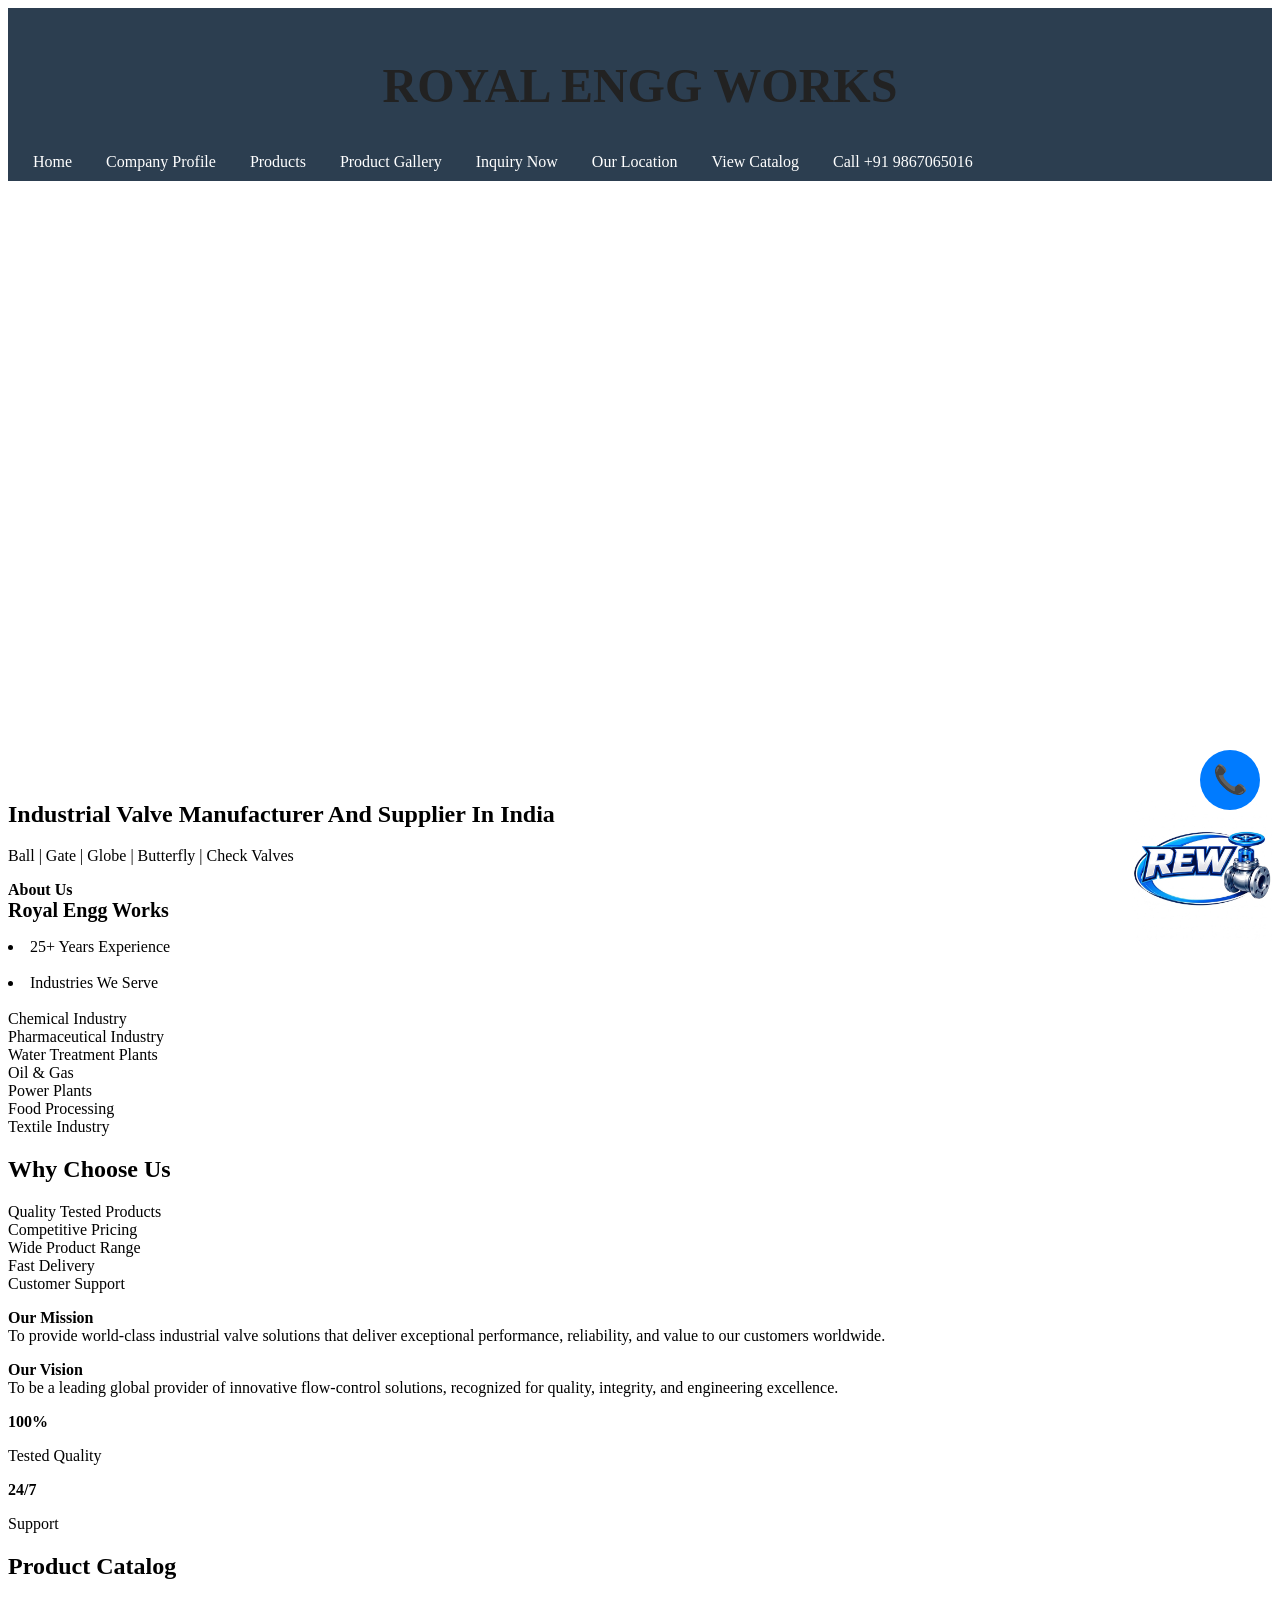
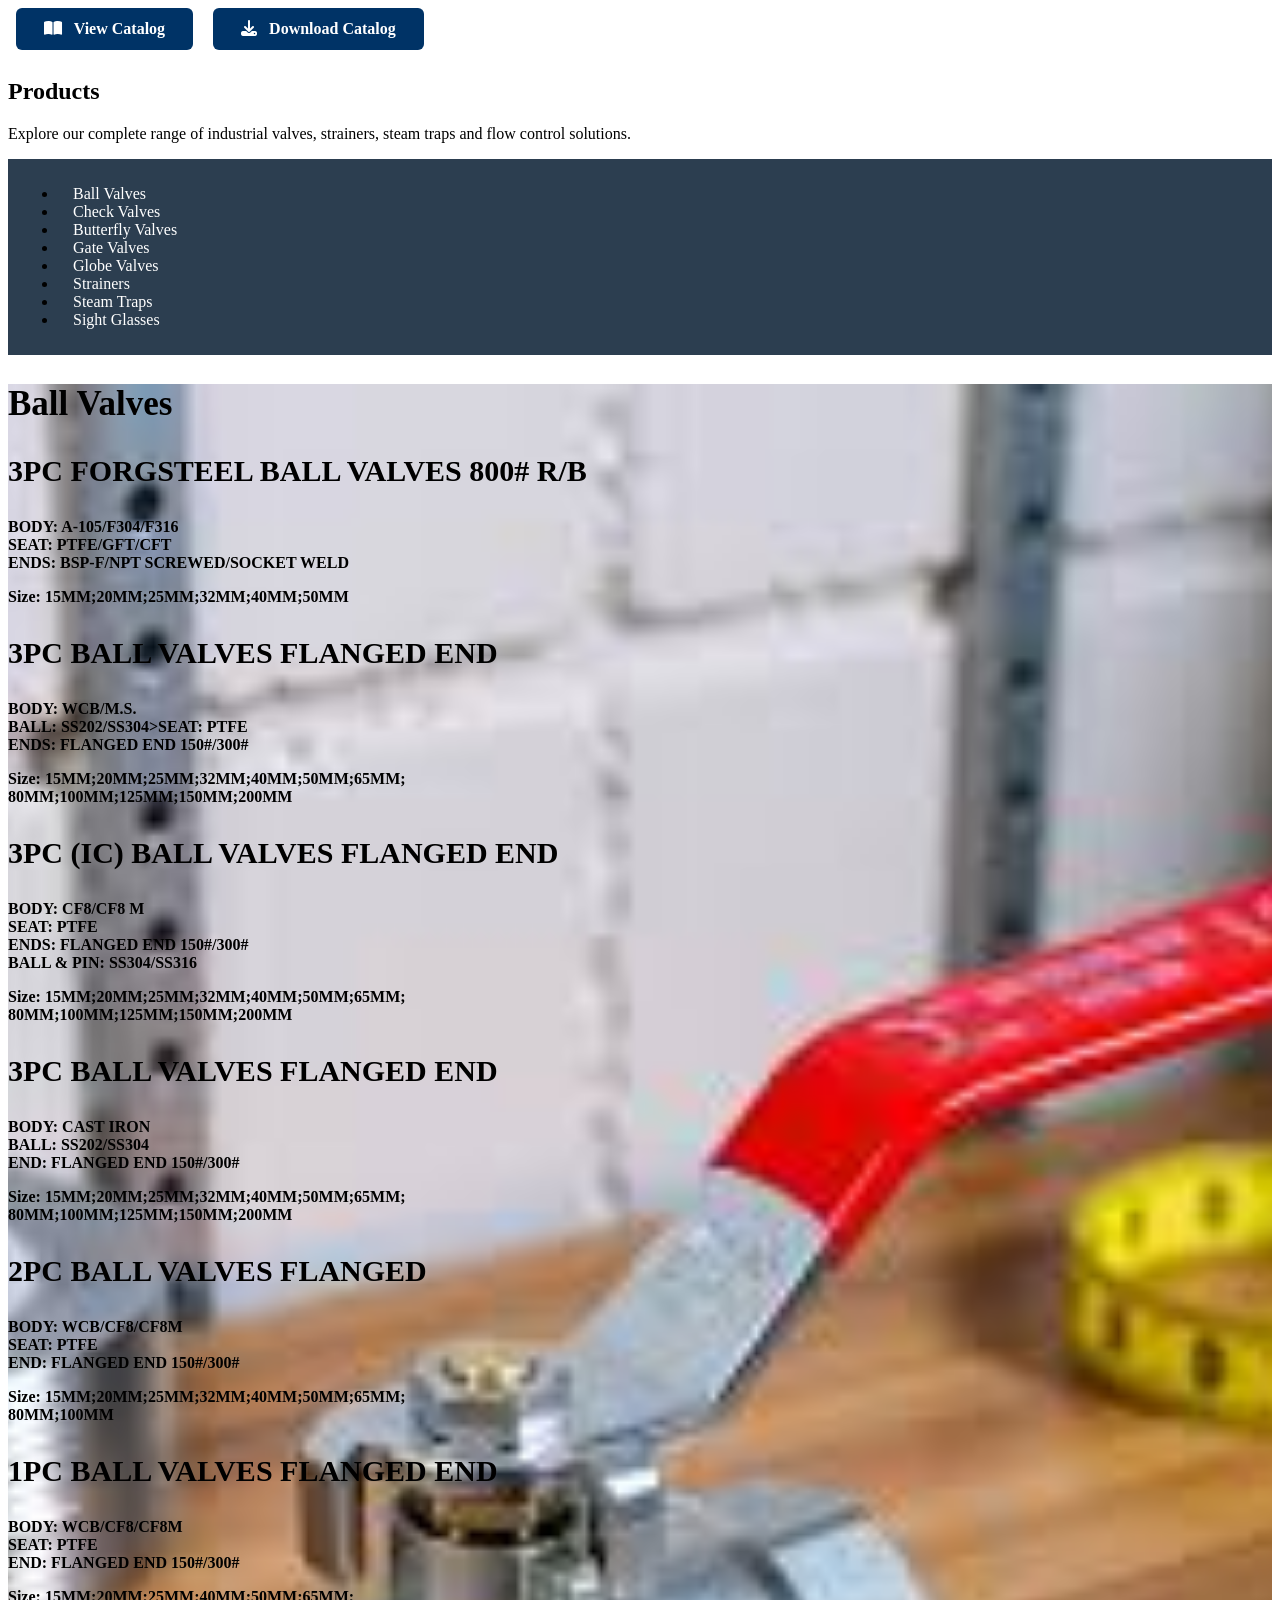
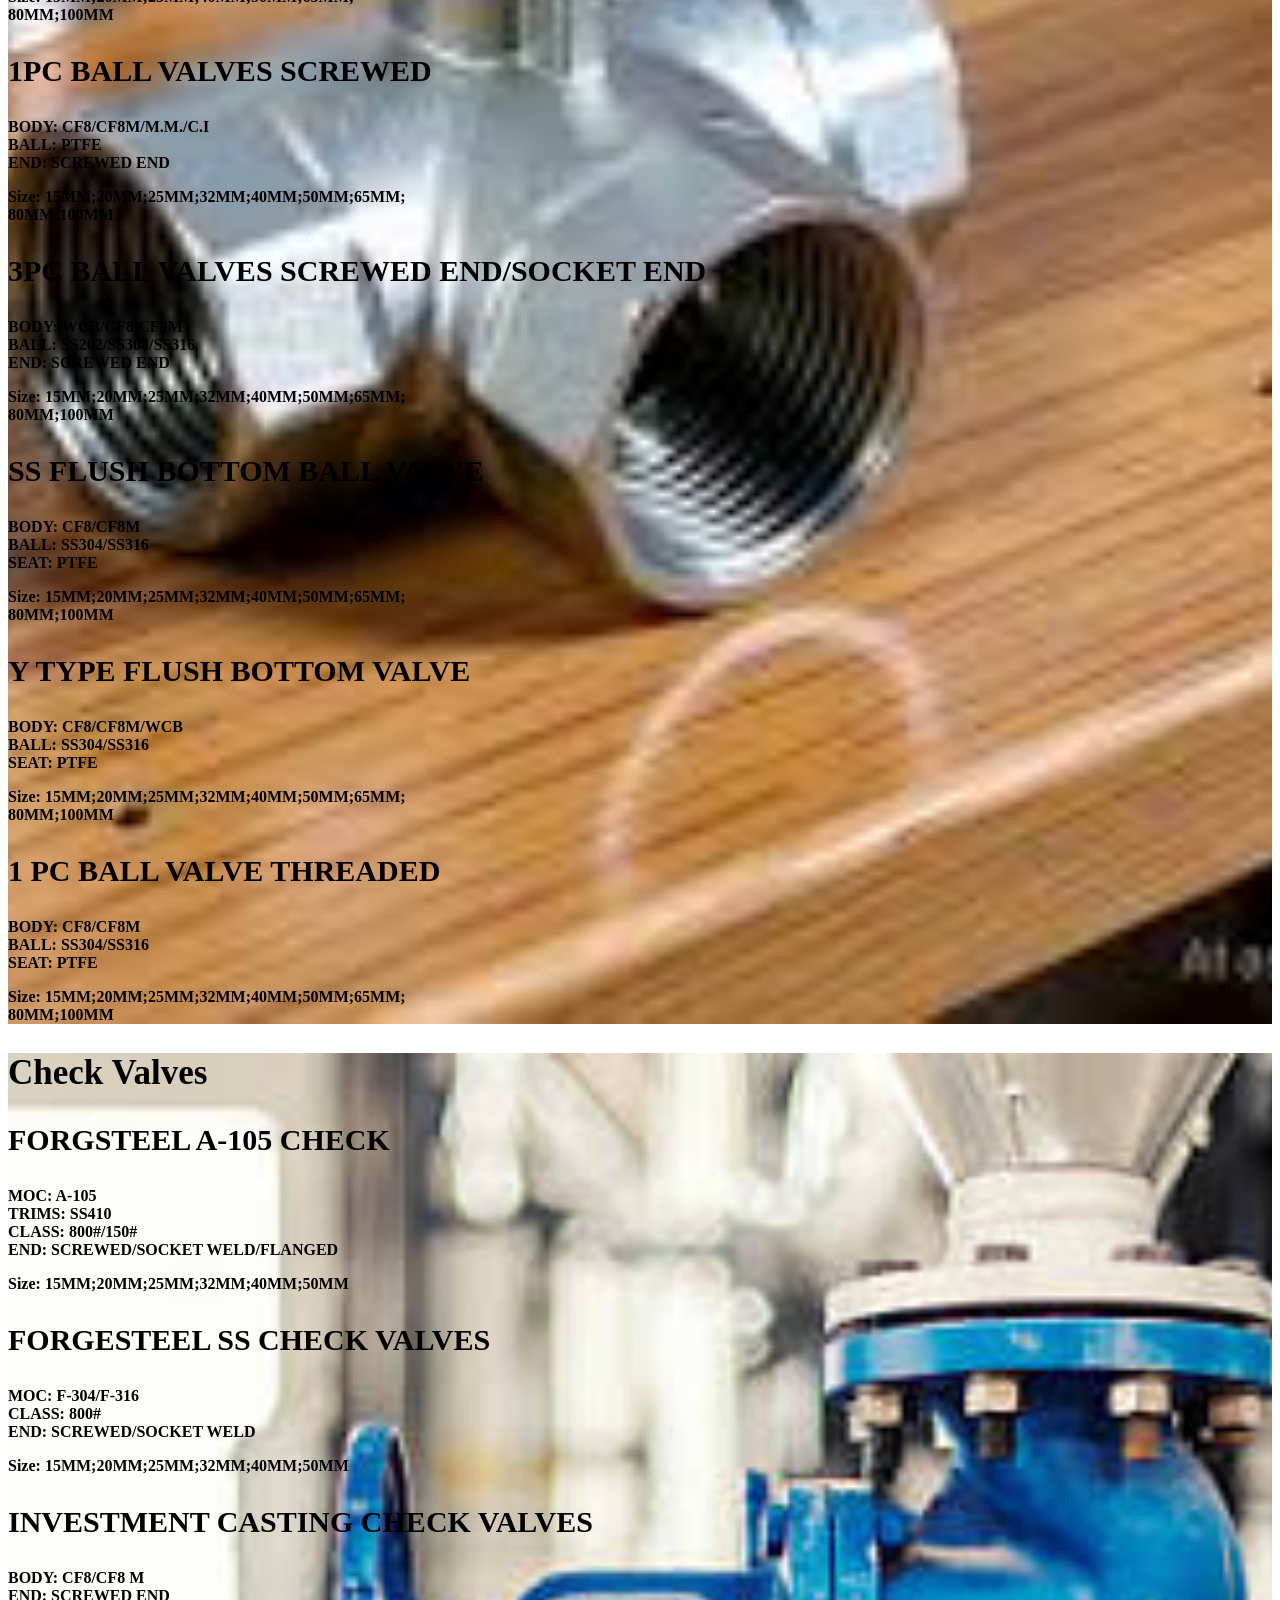
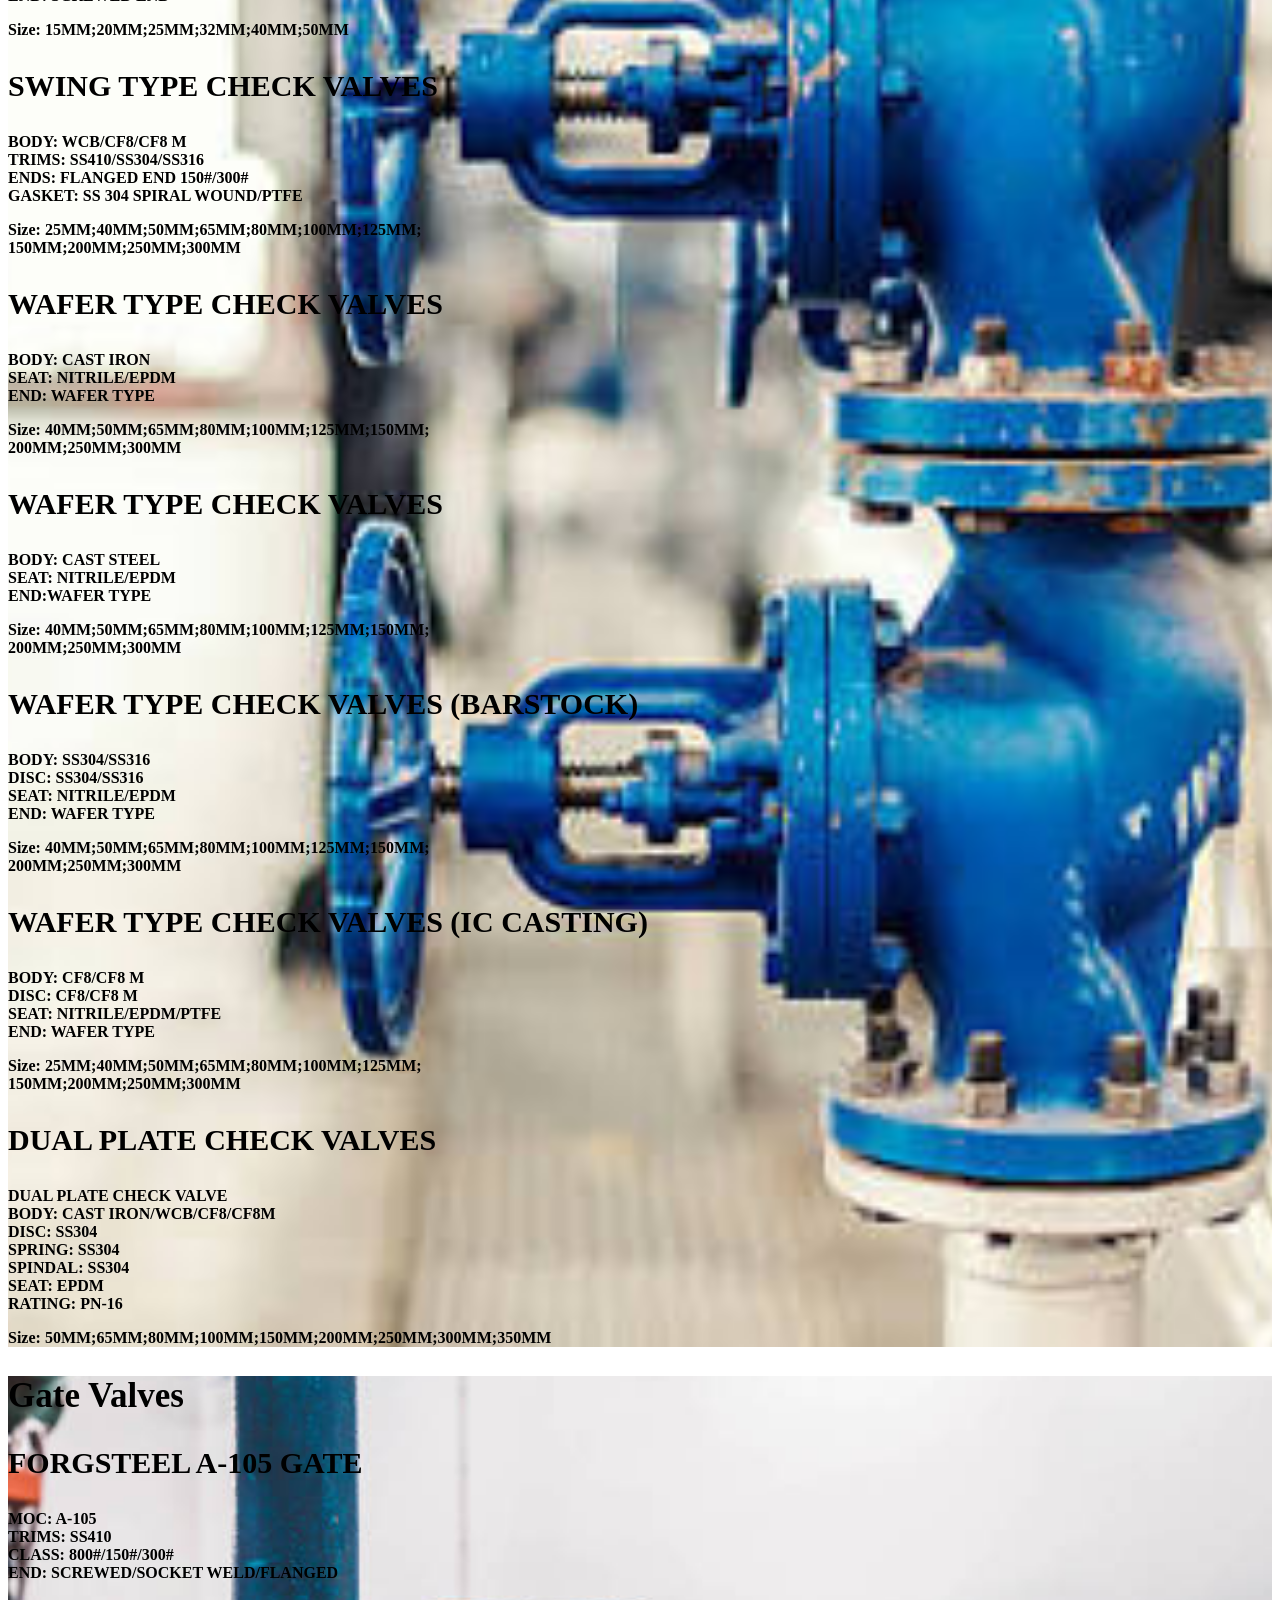
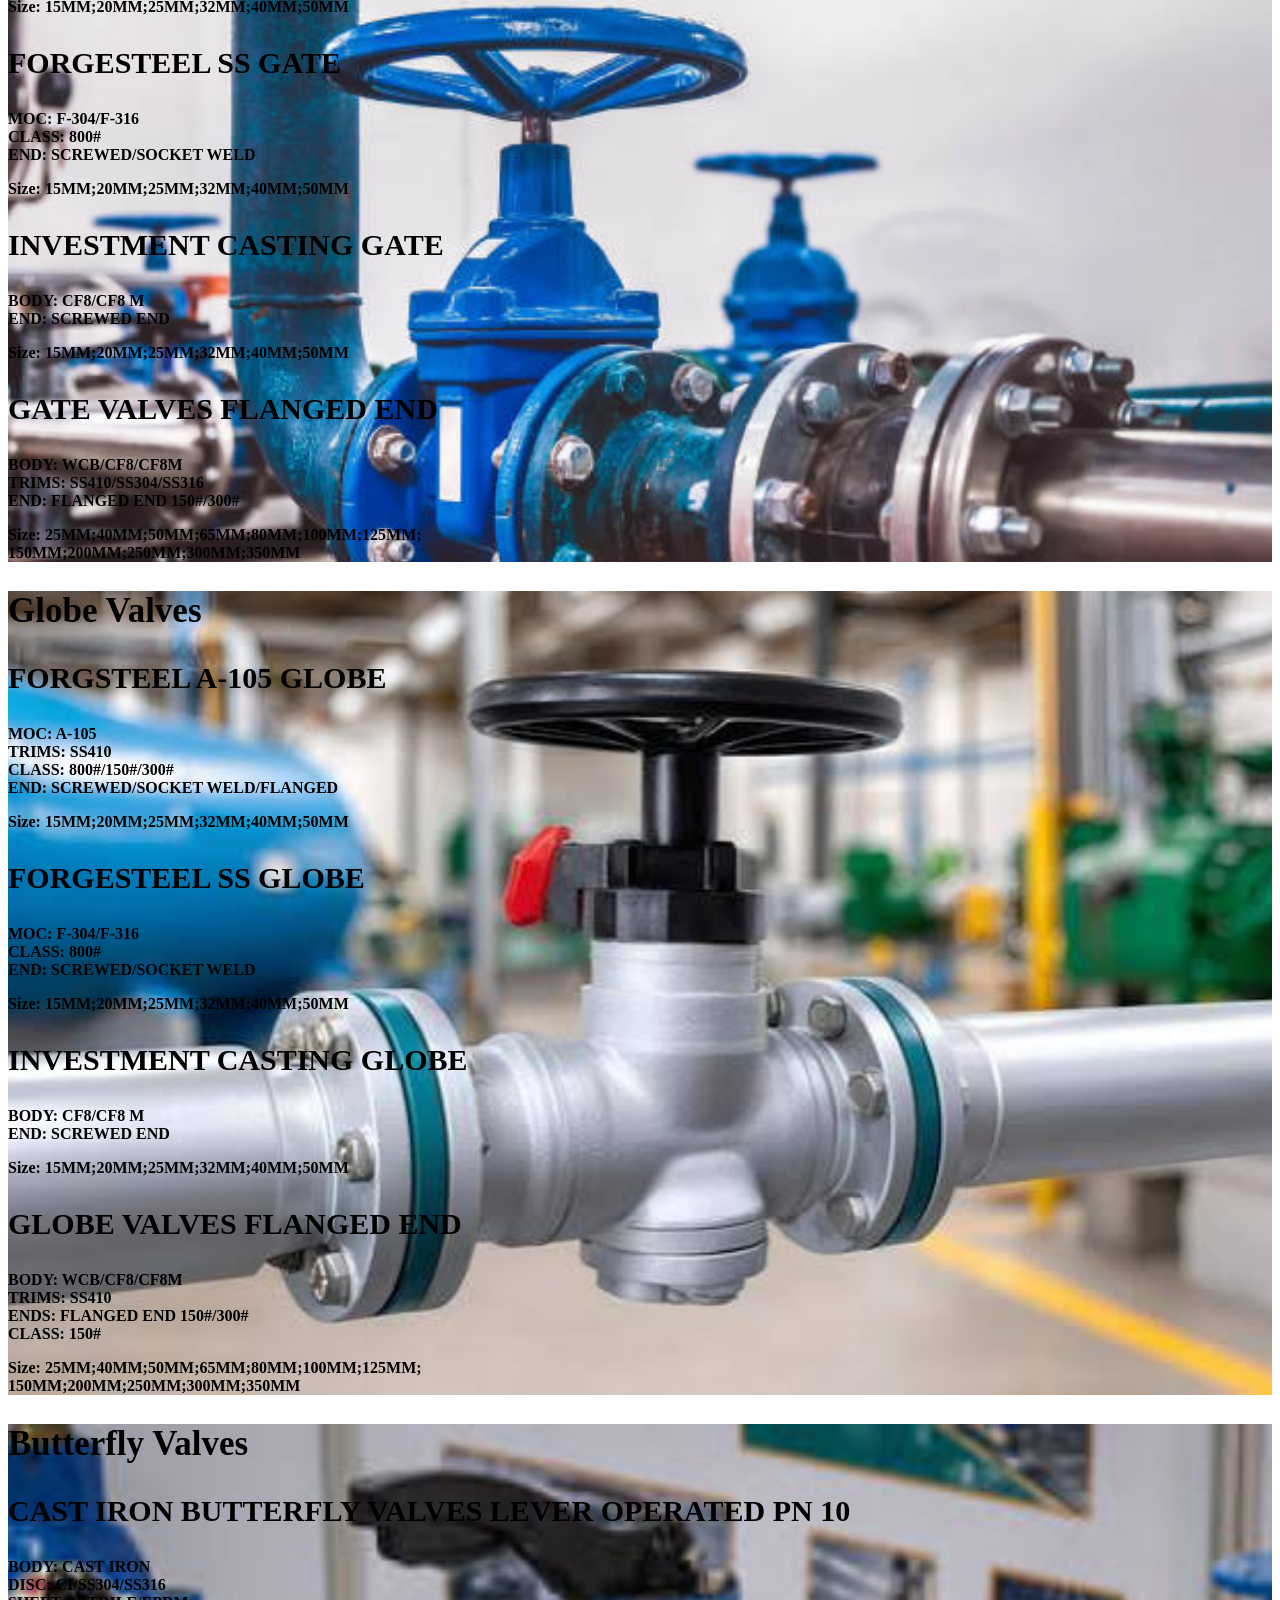
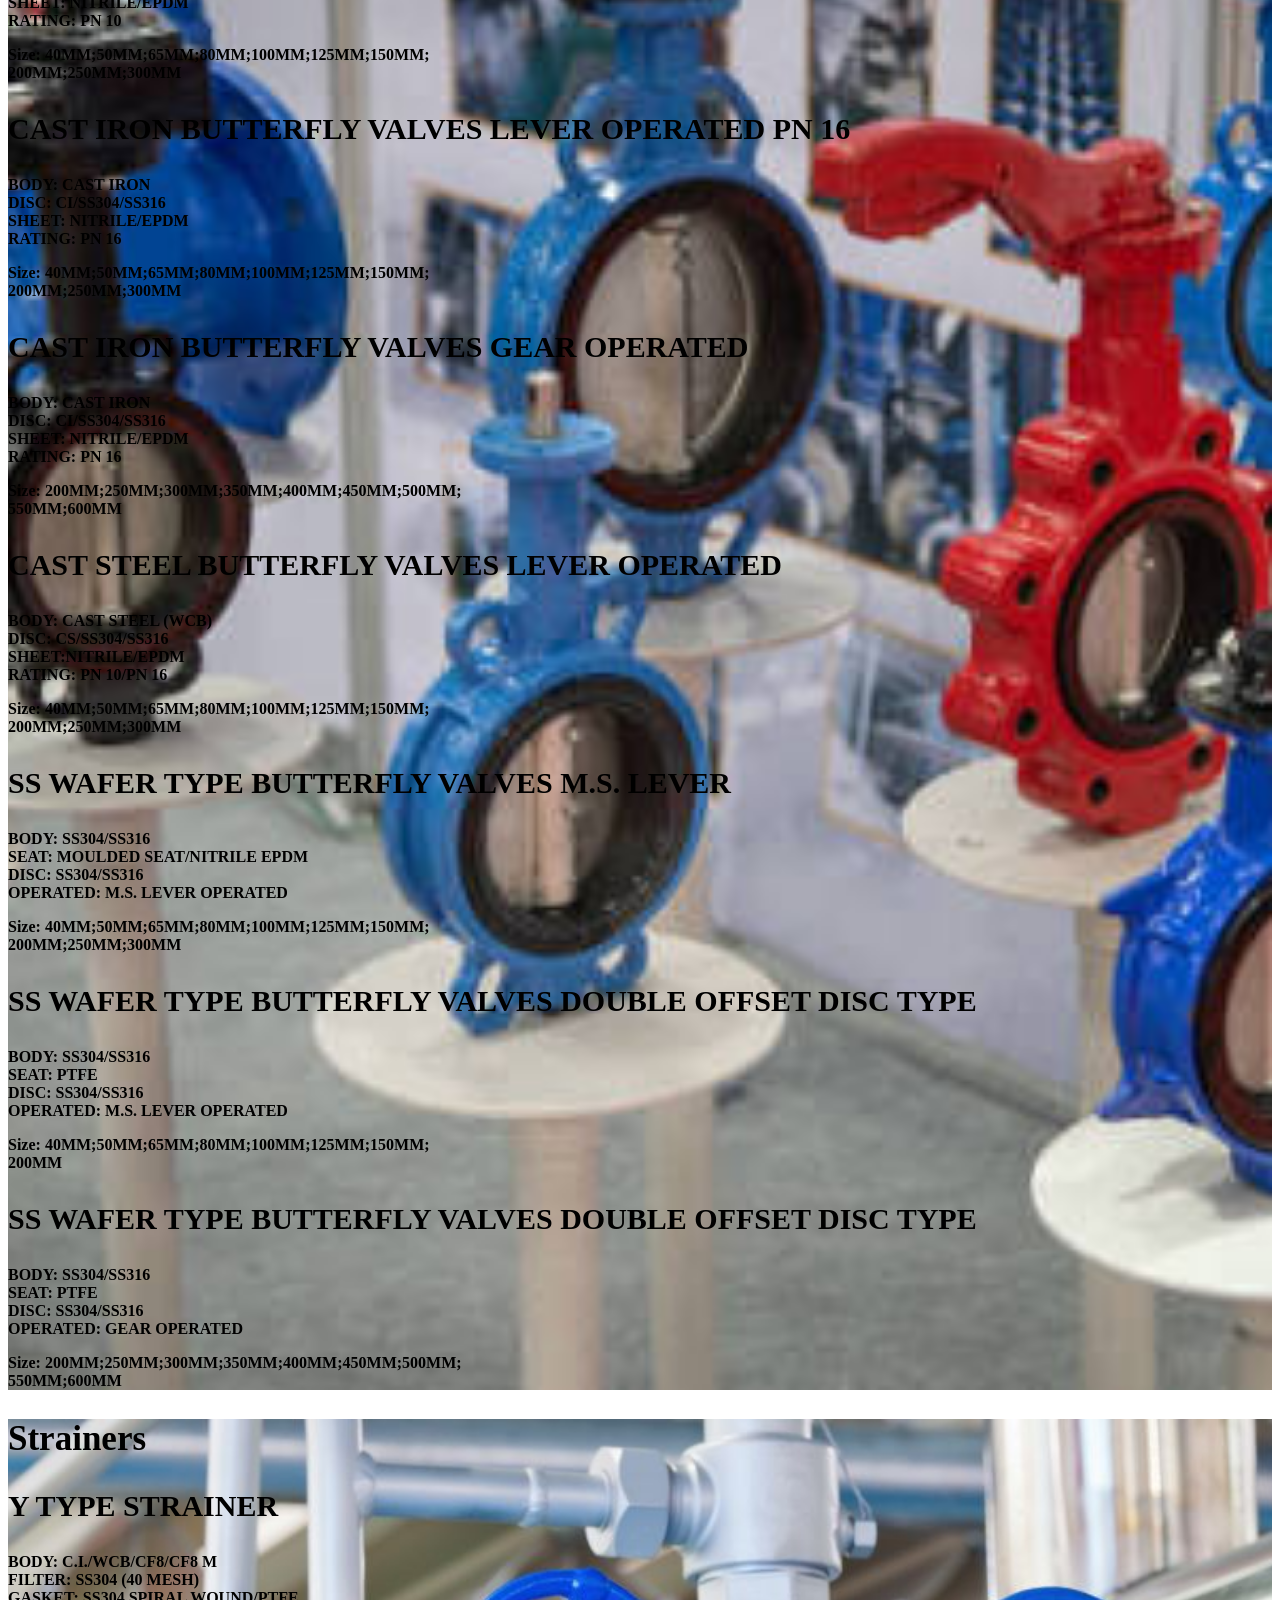
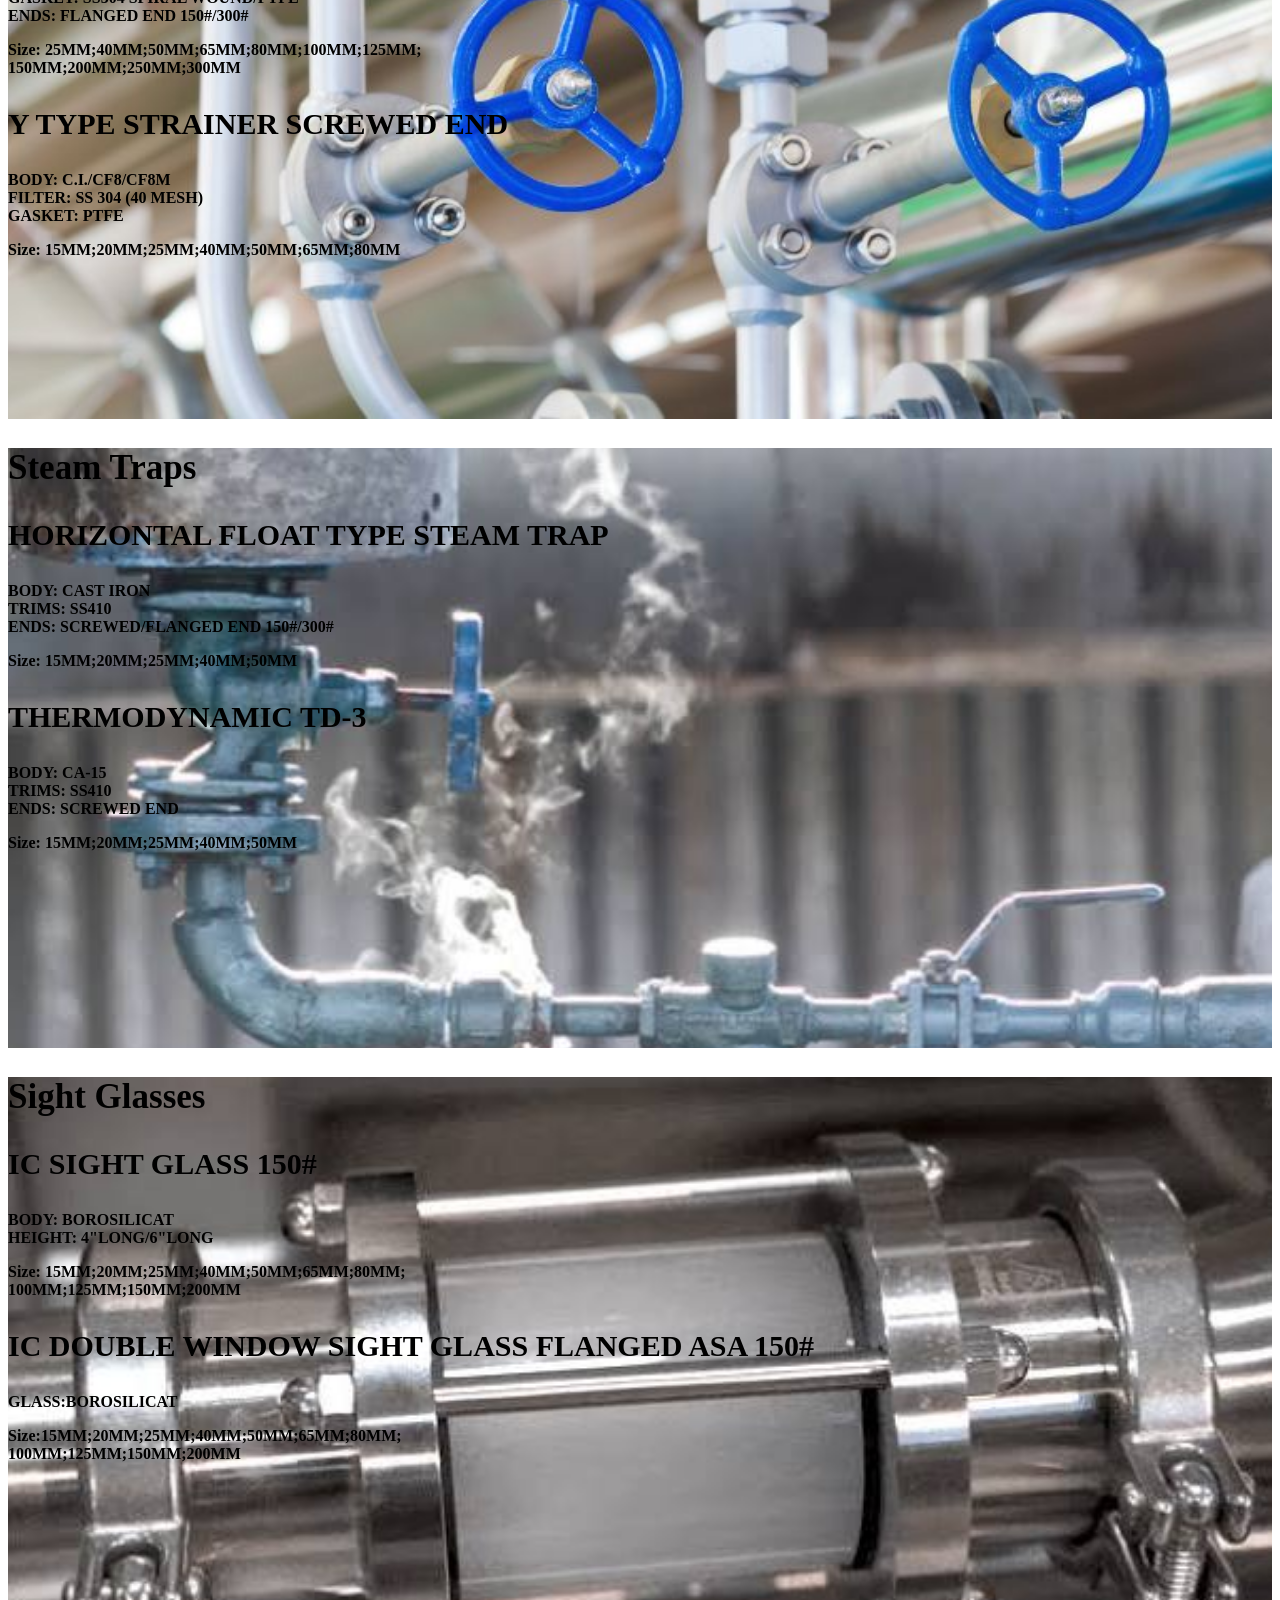
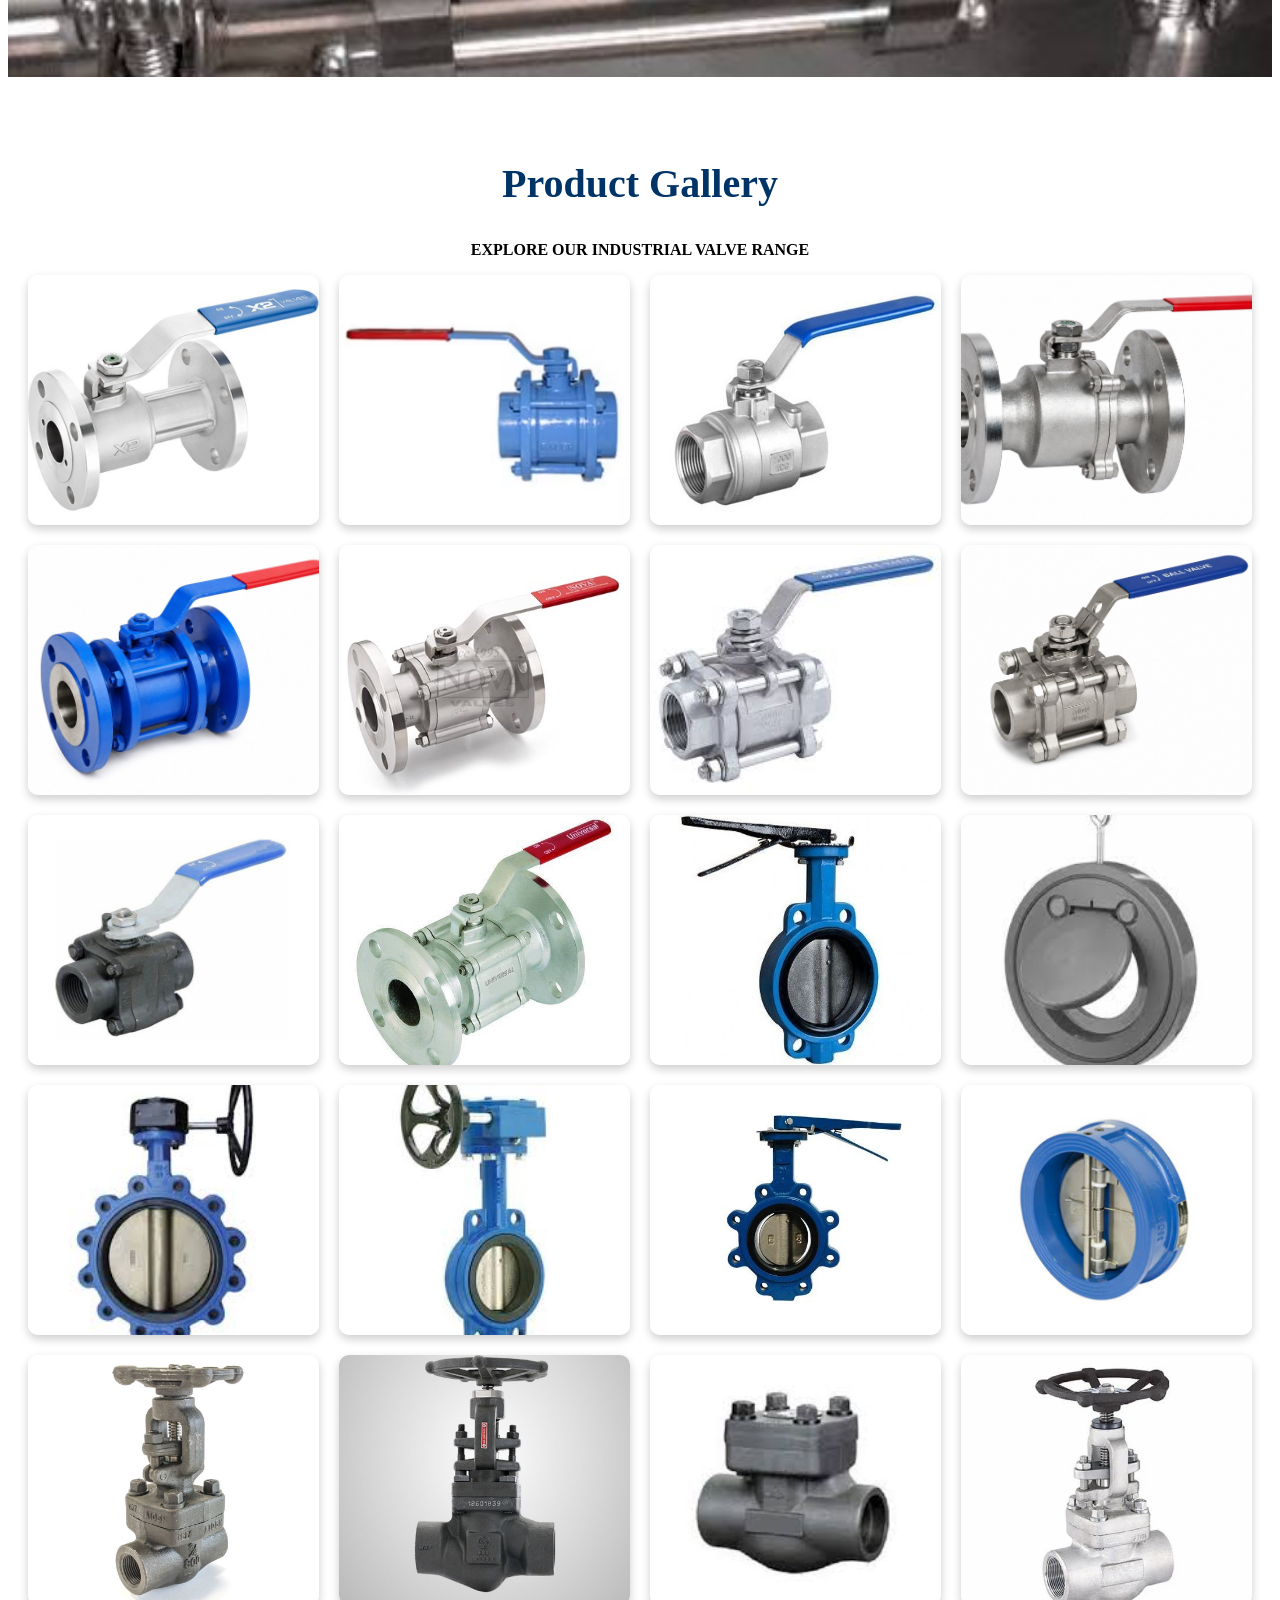
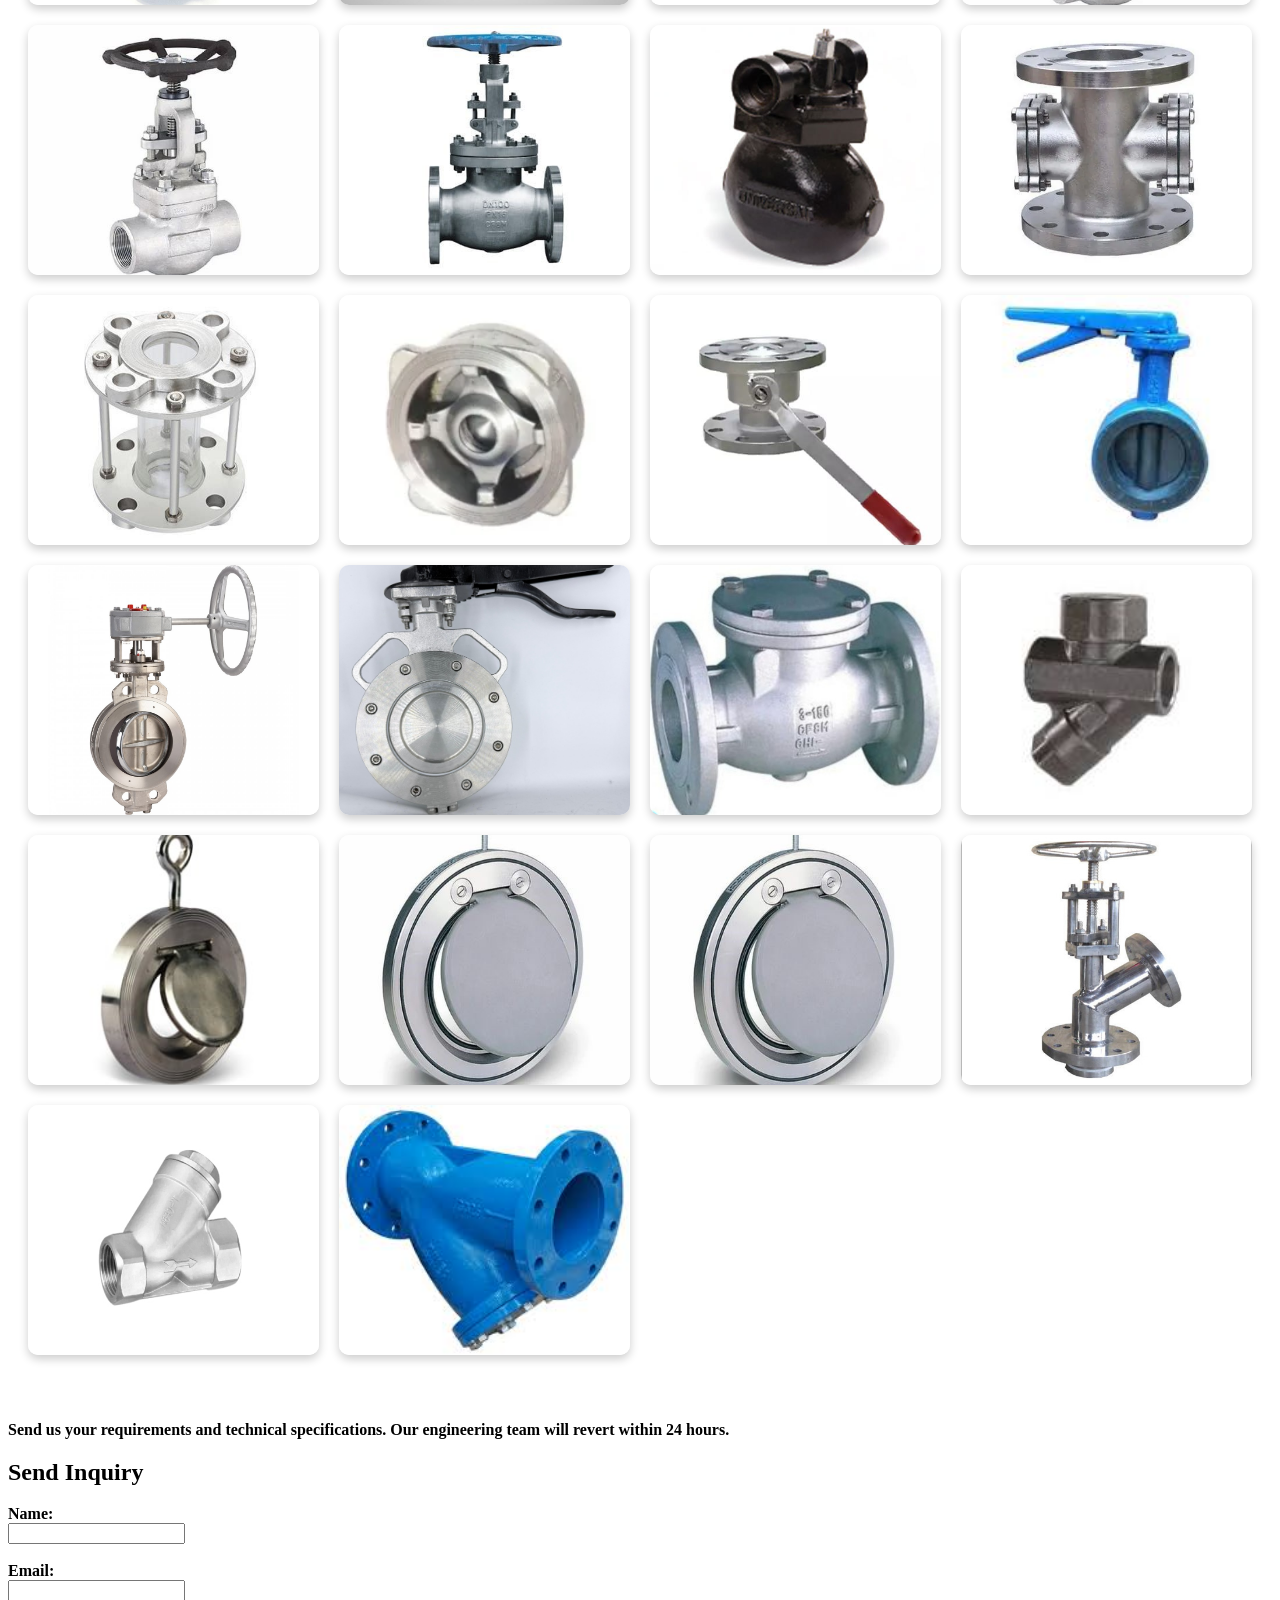
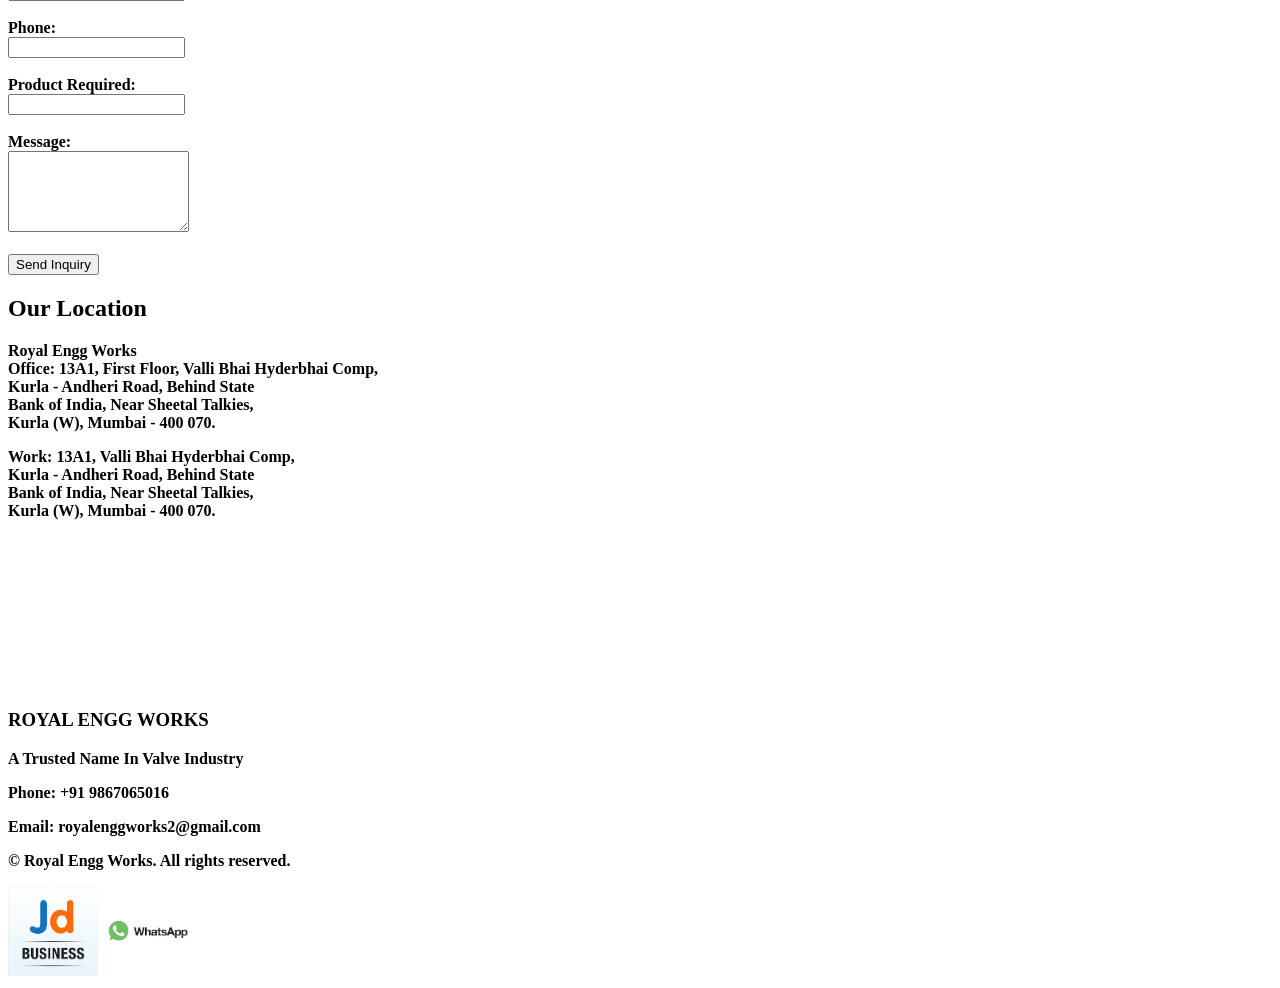
==== commit 776a0b7c: "Add files via upload" ====
--- a/company website 2.html
+++ b/company website 2.html
@@ -8,7 +8,8 @@
 	<link rel="stylesheet" href="style.css">
 	<link rel="stylesheet" href="https://cdnjs.cloudflare.com/ajax/libs/font-awesome/6.7.2/css/all.min.css">
     <meta name="description" content="Royal Engg Works manufactures high-performance industrial valves including Ball, Gate, Globe, and Check valves. Contact us at +91 9867065016.">
-	<meta name="keywords" content="Industrial Valves, Ball Valve, Gate Valve, Globe Valve, Check Valve, Butterfly Valve, Mumbai, India">
+	<meta name="keywords" content="Industrial Valves, Ball Valve, Gate Valve, Globe Valve, Check Valve, Butterfly Valve, Y Type Flush Bottom Valve, Flush Bottom Ball Valve, Steam Trap, Strainers, Sight Glasses, Mumbai, India">
+	<meta name="google-site-verification" content="20Q8eIQp2VFaSqjJgu1wUKWPA0ZZlfsM1npVae3j_Ic" />
     <!-- Clean font for engineering & corporate sites -->
     <link href="https://fonts.googleapis.com/css2?family=Cabinet+Grotesk:wght@700&family=Inter:wght@400;500;600&display=swap" rel="stylesheet">
 </head>
@@ -55,24 +56,25 @@
     </section>
 
     <!-- Modern Hero Homepage Section -->
-    <header id="company-profile" class="profile-section">
+    <header id="company-profile" class="profile-section>
         <div class="profile-text">
 		<img src="logo.jpg" alt="REW Valve Logo" class="logo" align="right" width="140" height="auto" >
-				<h2>Industrial Valve Manufacturer In India</h2>
+				<h2>Industrial Valve Manufacturer And Supplier In India</h2>
 				<p>Ball | Gate | Globe | Butterfly | Check Valves</p>
                 <p><b>About Us</b><br>
 
-                <b style="font-size:20px">Royal Engg Works</b> has over 25 years of experience in supplying high-performance industrial valve solutions engineered for reliability, precision, and long-term durability. With a strong commitment to quality and innovation, we serve industries including oil & gas, power generation, water treatment, chemical processing, pharmaceuticals, and manufacturing.
-
-                 Our extensive range of industrial valves is designed to meet the most demanding operational requirements, ensuring safe, efficient, and consistent performance in critical applications. Every product undergoes rigorous quality control and testing procedures to comply with industry standards and customer specifications.
-
-                 Driven by technical expertise and a customer-first approach, we focus on providing tailored solutions, competitive value, and dependable support. Our goal is to build lasting partnerships by helping businesses improve operational efficiency, safety, and productivity.
-
-                 We continue to invest in advanced technology, skilled professionals, and continuous improvement to remain a trusted name in the industrial valve industry.</p>
-
+                <b style="font-size:20px">Royal Engg Works</b><br>
+				<li>25+ Years Experience</li><br>
+				<li>Industries We Serve</li><br>
+                    Chemical Industry<br>
+                    Pharmaceutical Industry<br>
+                    Water Treatment Plants<br>
+                    Oil & Gas<br>
+                    Power Plants<br>
+                    Food Processing<br>
+                    Textile Industry<br>
                 <h2>Why Choose Us</h2>
 				<div class="stats">
-                <div>25+ Years Industry Experience</div>
                 <div>Quality Tested Products</div>
                 <div>Competitive Pricing</div>
                 <div>Wide Product Range</div>
@@ -417,14 +419,6 @@
 				</div>
 		</div>
 	</section>
-	<h2>Industries We Serve</h2>
-         Chemical Industry<br>
-         Pharmaceutical Industry<br>
-         Water Treatment Plants<br>
-         Oil & Gas<br>
-         Power Plants<br>
-         Food Processing<br>
-         Textile Industry<br>
 	<!-- Gallery Section -->
 	<section id="product-gallery" class="gallery-section">
 		    <h2 style="font-size:40px;color:#003366;">Product Gallery</h2>
